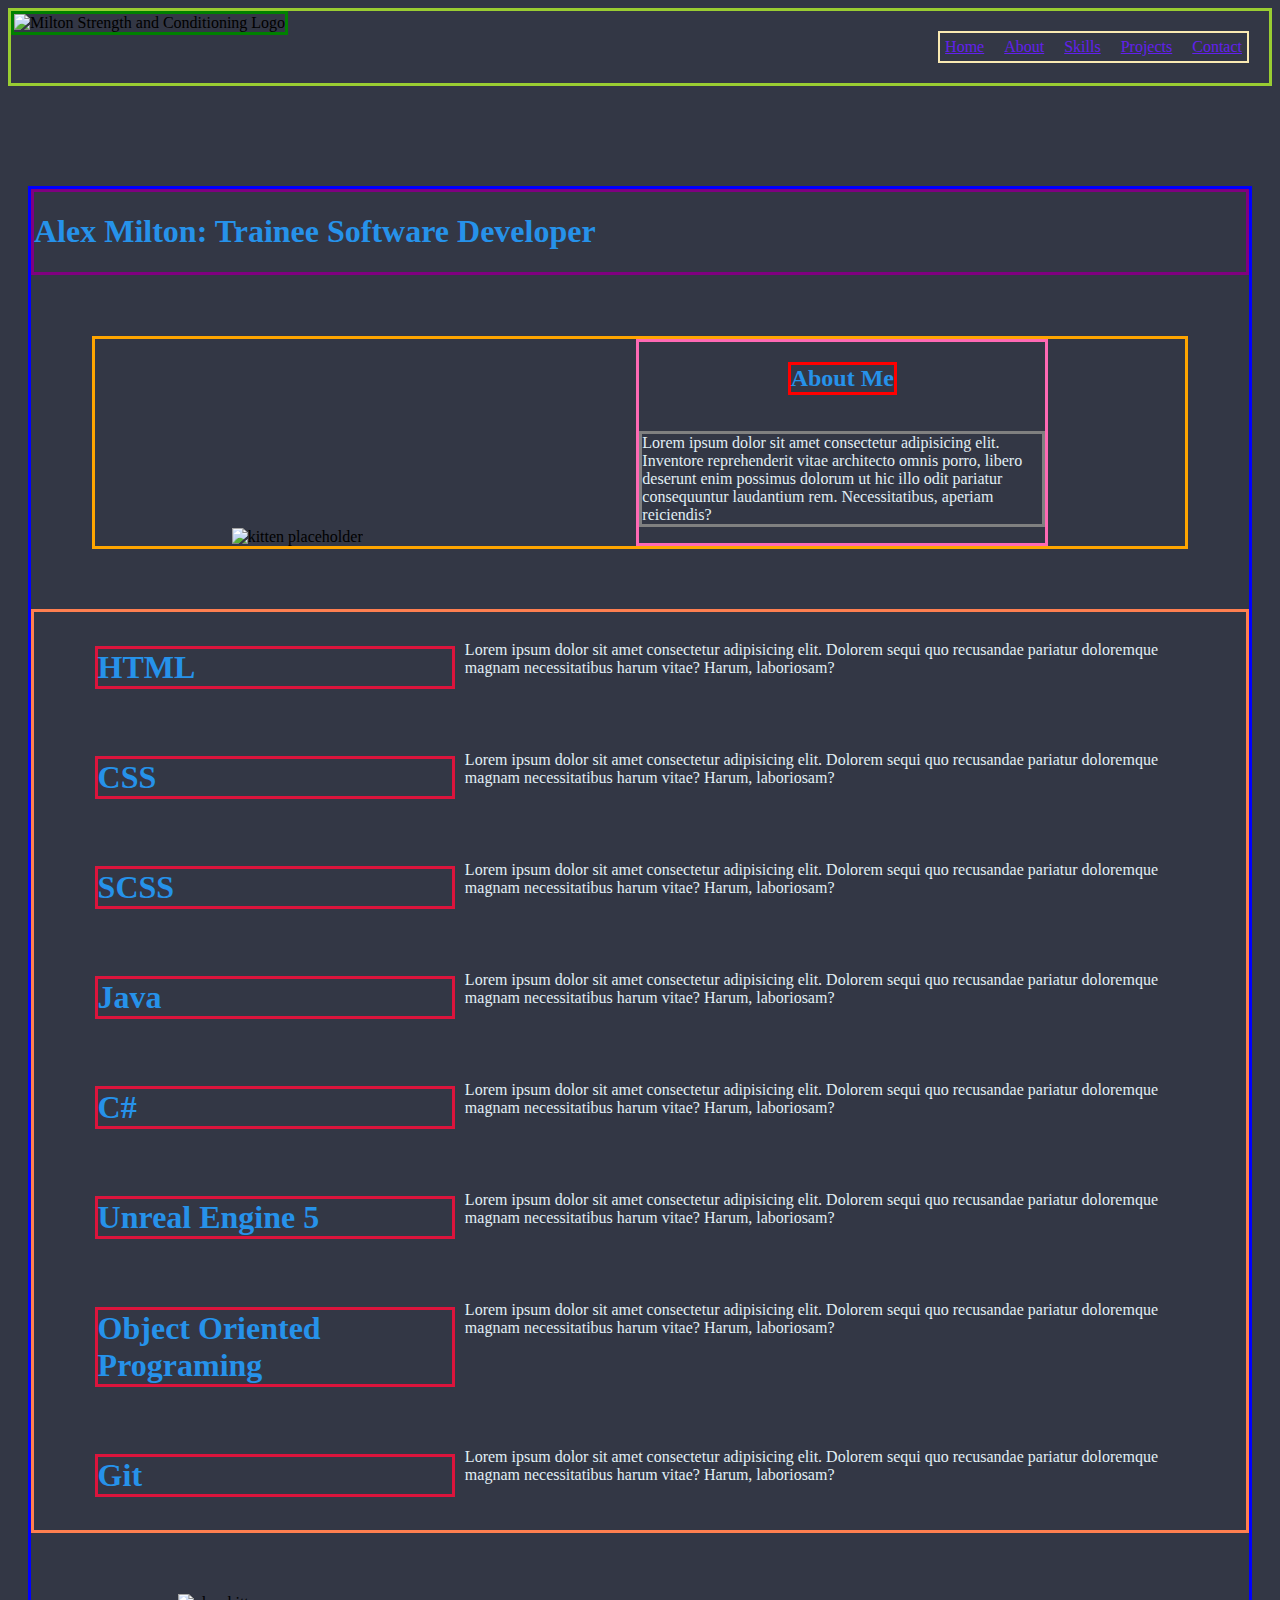
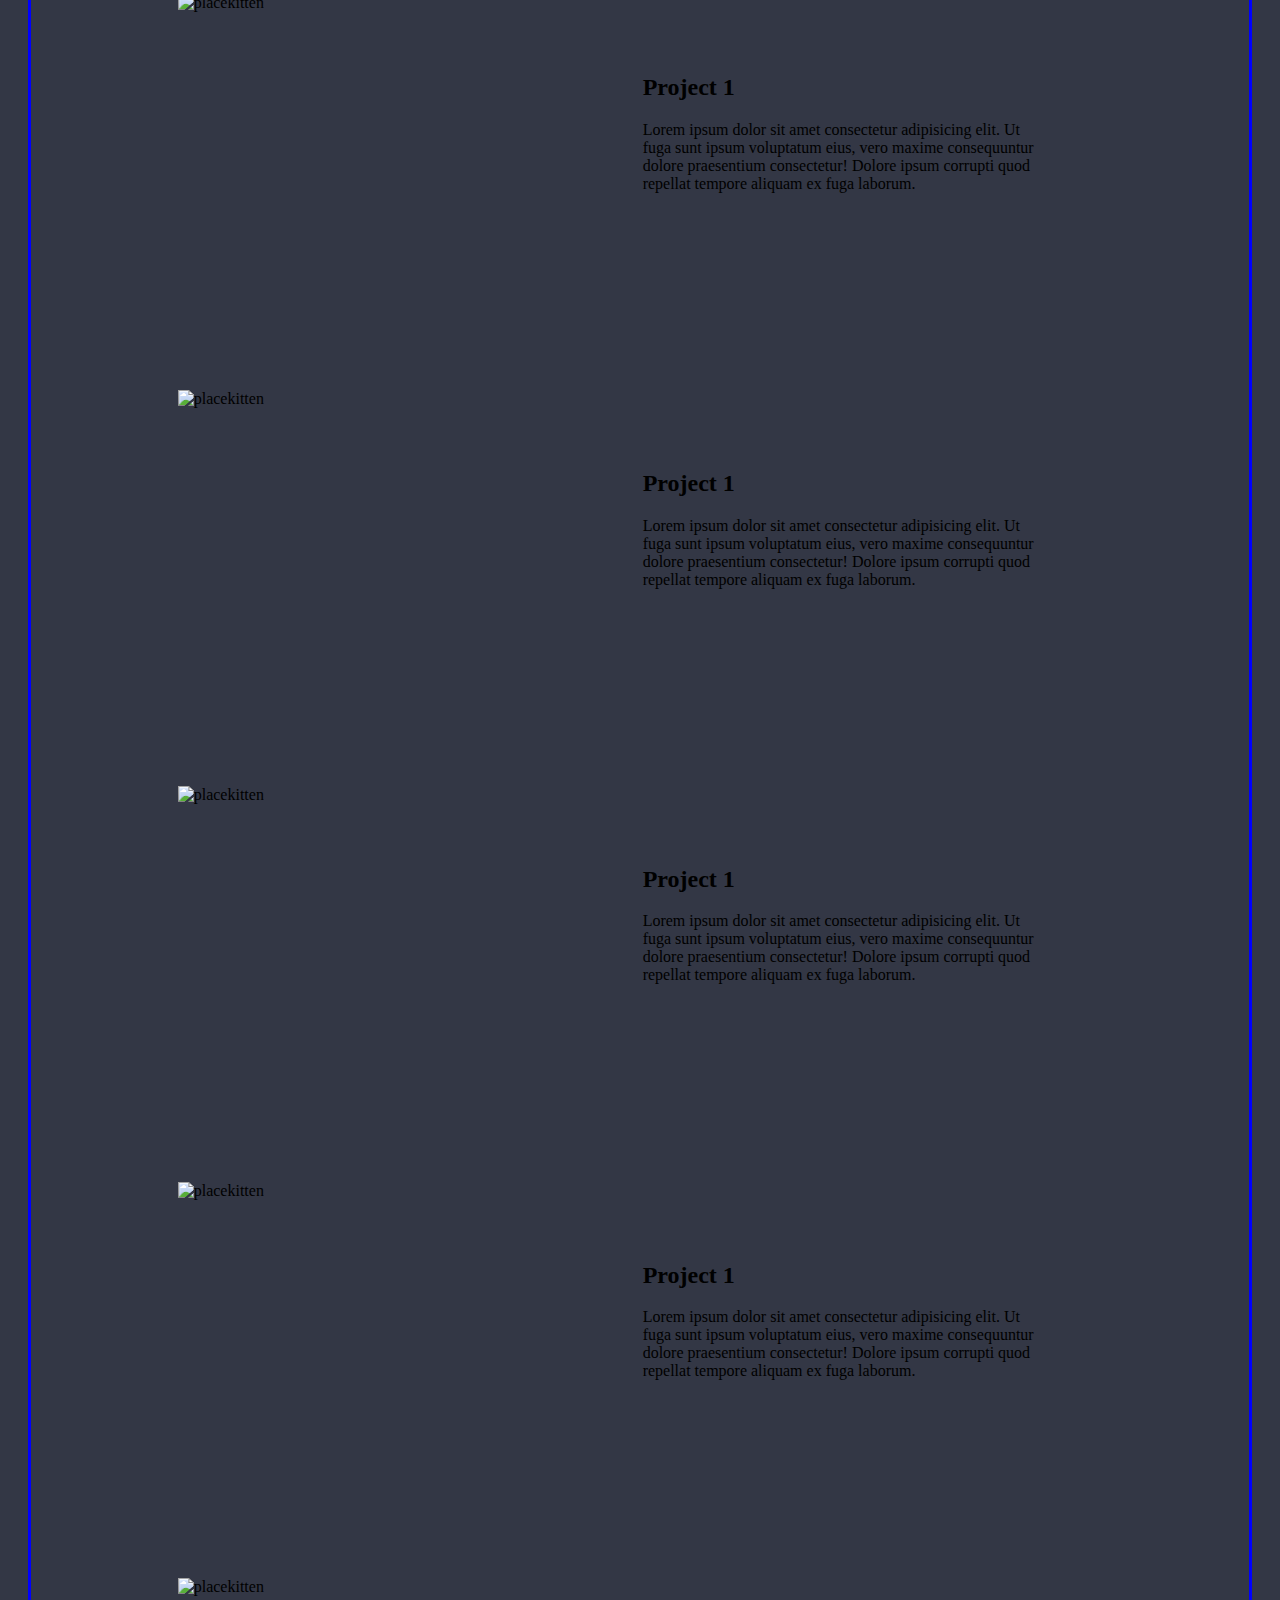
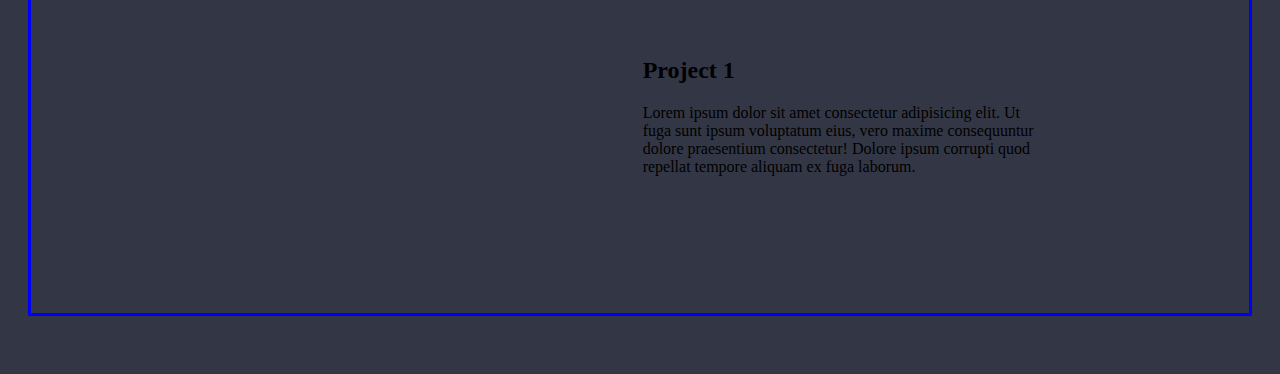
==== src/home.html @ 1355ce54 "added skills and project section" ====
<!DOCTYPE html>
<html lang="en">
    <head>
        <meta charset="UTF-8" />
        <meta http-equiv="X-UA-Compatible" content="IE=edge" />
        <meta name="viewport" content="width=device-width, initial-scale=1.0" />
        <link rel="stylesheet" href="./styles.css" />
        <title>Alex Milton</title>
    </head>
    <body>
        <header class="head-container">
            <div class="head-container__logo">
                <img
                    src="./images/LOGO2(TRANSPARANCY).png"
                    alt="Milton Strength and Conditioning Logo"
                />
            </div>
            <nav class="head-container__nav-bar">
                <a class="lnks" href="">Home</a>
                <a class="lnks" href="">About</a>
                <a class="lnks" href="">Skills</a>
                <a class="lnks" href="">Projects</a>
                <a class="lnks" href="">Contact</a>
            </nav>
        </header>

        <main>
            <section class="page-holder">
                <section class="home">
                    <h1>Alex Milton: Trainee Software Developer</h1>
                </section>

                <section class="about">
                    <img
                        class="about__img"
                        src="http://placekitten.com/200/300"
                        alt="kitten placeholder"
                    />
                    <div class="about__about-text about-text-container">
                        <h2 class="about-text-container__heading">About Me</h2>
                        <p class="about-text-container__para">
                            Lorem ipsum dolor sit amet consectetur adipisicing
                            elit. Inventore reprehenderit vitae architecto omnis
                            porro, libero deserunt enim possimus dolorum ut hic
                            illo odit pariatur consequuntur laudantium rem.
                            Necessitatibus, aperiam reiciendis?
                        </p>
                    </div>
                </section>

                <section class="skills">
                    <div class="skills__container">
                        <h1 class="container__logo">HTML</h1>
                        <p class="container__desc">
                            Lorem ipsum dolor sit amet consectetur adipisicing
                            elit. Dolorem sequi quo recusandae pariatur
                            doloremque magnam necessitatibus harum vitae? Harum,
                            laboriosam?
                        </p>
                    </div>

                    <div class="skills__container">
                        <h1 class="container__logo">CSS</h1>
                        <p class="container__desc">
                            Lorem ipsum dolor sit amet consectetur adipisicing
                            elit. Dolorem sequi quo recusandae pariatur
                            doloremque magnam necessitatibus harum vitae? Harum,
                            laboriosam?
                        </p>
                    </div>
                    <div class="skills__container">
                        <h1 class="container__logo">SCSS</h1>
                        <p class="container__desc">
                            Lorem ipsum dolor sit amet consectetur adipisicing
                            elit. Dolorem sequi quo recusandae pariatur
                            doloremque magnam necessitatibus harum vitae? Harum,
                            laboriosam?
                        </p>
                    </div>
                    <div class="skills__container">
                        <h1 class="container__logo">Java</h1>
                        <p class="container__desc">
                            Lorem ipsum dolor sit amet consectetur adipisicing
                            elit. Dolorem sequi quo recusandae pariatur
                            doloremque magnam necessitatibus harum vitae? Harum,
                            laboriosam?
                        </p>
                    </div>
                    <div class="skills__container">
                        <h1 class="container__logo">C#</h1>
                        <p class="container__desc">
                            Lorem ipsum dolor sit amet consectetur adipisicing
                            elit. Dolorem sequi quo recusandae pariatur
                            doloremque magnam necessitatibus harum vitae? Harum,
                            laboriosam?
                        </p>
                    </div>
                    <div class="skills__container">
                        <h1 class="container__logo">Unreal Engine 5</h1>
                        <p class="container__desc">
                            Lorem ipsum dolor sit amet consectetur adipisicing
                            elit. Dolorem sequi quo recusandae pariatur
                            doloremque magnam necessitatibus harum vitae? Harum,
                            laboriosam?
                        </p>
                    </div>
                    <div class="skills__container">
                        <h1 class="container__logo">
                            Object Oriented Programing
                        </h1>
                        <p class="container__desc">
                            Lorem ipsum dolor sit amet consectetur adipisicing
                            elit. Dolorem sequi quo recusandae pariatur
                            doloremque magnam necessitatibus harum vitae? Harum,
                            laboriosam?
                        </p>
                    </div>
                    <div class="skills__container">
                        <h1 class="container__logo">Git</h1>
                        <p class="container__desc">
                            Lorem ipsum dolor sit amet consectetur adipisicing
                            elit. Dolorem sequi quo recusandae pariatur
                            doloremque magnam necessitatibus harum vitae? Harum,
                            laboriosam?
                        </p>
                    </div>
                </section>

                <section class="projects">
                    <div class="projects__project-container">
                        <img
                            clas="project-container__img"
                            src="http://placekitten.com/200/300"
                            alt="placekitten"
                        />
                        <div class="project-container__text-container">
                            <h2>Project 1</h2>
                            <p>
                                Lorem ipsum dolor sit amet consectetur
                                adipisicing elit. Ut fuga sunt ipsum voluptatum
                                eius, vero maxime consequuntur dolore
                                praesentium consectetur! Dolore ipsum corrupti
                                quod repellat tempore aliquam ex fuga laborum.
                            </p>
                        </div>
                    </div>
                    <div class="projects__project-container">
                        <img
                            clas="project-container__img"
                            src="http://placekitten.com/200/300"
                            alt="placekitten"
                        />
                        <div class="project-container__text-container">
                            <h2>Project 1</h2>
                            <p>
                                Lorem ipsum dolor sit amet consectetur
                                adipisicing elit. Ut fuga sunt ipsum voluptatum
                                eius, vero maxime consequuntur dolore
                                praesentium consectetur! Dolore ipsum corrupti
                                quod repellat tempore aliquam ex fuga laborum.
                            </p>
                        </div>
                    </div>
                    <div class="projects__project-container">
                        <img
                            clas="project-container__img"
                            src="http://placekitten.com/200/300"
                            alt="placekitten"
                        />
                        <div class="project-container__text-container">
                            <h2>Project 1</h2>
                            <p>
                                Lorem ipsum dolor sit amet consectetur
                                adipisicing elit. Ut fuga sunt ipsum voluptatum
                                eius, vero maxime consequuntur dolore
                                praesentium consectetur! Dolore ipsum corrupti
                                quod repellat tempore aliquam ex fuga laborum.
                            </p>
                        </div>
                    </div>
                    <div class="projects__project-container">
                        <img
                            clas="project-container__img"
                            src="http://placekitten.com/200/300"
                            alt="placekitten"
                        />
                        <div class="project-container__text-container">
                            <h2>Project 1</h2>
                            <p>
                                Lorem ipsum dolor sit amet consectetur
                                adipisicing elit. Ut fuga sunt ipsum voluptatum
                                eius, vero maxime consequuntur dolore
                                praesentium consectetur! Dolore ipsum corrupti
                                quod repellat tempore aliquam ex fuga laborum.
                            </p>
                        </div>
                    </div>
                    <div class="projects__project-container">
                        <img
                            clas="project-container__img"
                            src="http://placekitten.com/200/300"
                            alt="placekitten"
                        />
                        <div class="project-container__text-container">
                            <h2>Project 1</h2>
                            <p>
                                Lorem ipsum dolor sit amet consectetur
                                adipisicing elit. Ut fuga sunt ipsum voluptatum
                                eius, vero maxime consequuntur dolore
                                praesentium consectetur! Dolore ipsum corrupti
                                quod repellat tempore aliquam ex fuga laborum.
                            </p>
                        </div>
                    </div>
                </section>
            </section>
        </main>
    </body>
</html>
---- src/styles.css ----
.head-container {
  border: 3px solid yellowgreen;
  display: flex;
  justify-content: space-between;
}
.head-container__nav-bar {
  border: 2px solid #faeab3;
  padding: 5px;
  display: flex;
  flex-wrap: wrap;
  align-items: center;
  gap: 20px;
  margin: 20px;
}
.head-container__logo > img {
  border: 3px solid green;
  width: 50px;
  height: 50px;
}

.lnks:link {
  color: #6320ee;
}

.lnks:visited {
  color: #6320ee;
}

.lnks:hover {
  color: #2692ea;
}

.about {
  display: flex;
  justify-content: space-around;
  align-items: flex-end;
  margin: 5%;
  border: 3px solid orange;
  flex-wrap: wrap;
}
.about__about-text {
  border: 3px solid hotpink;
  display: flex;
  flex-direction: column;
  align-items: center;
}

.about-text-container__heading {
  text-align: center;
  border: 3px solid red;
  color: #2692ea;
}
.about-text-container__para {
  border: 3px solid grey;
  max-height: 400px;
  max-width: 400px;
  color: #e1eff6;
}

.skills {
  border: 3px solid coral;
  display: flex;
  flex-direction: column;
}
.skills__container {
  display: grid;
  grid-auto-flow: row;
  grid-template-columns: 1fr 2fr;
  justify-content: space-between;
  flex-wrap: wrap;
  padding: 1% 5%;
  gap: 10px;
}

.container__logo {
  color: #2692ea;
  border: 3px solid crimson;
}
.container__desc {
  color: #e1eff6;
}

.projects {
  display: flex;
  flex-direction: column;
}
.projects__project-container {
  display: flex;
  flex-wrap: wrap;
  justify-content: space-around;
  padding: 5% 1%;
  gap: 50px;
}

.project-container__text-container {
  max-width: 400px;
  margin: 5%;
}

body {
  background-color: #333745;
}

main {
  display: flex;
  justify-content: space-around;
}

.page-holder {
  border: 3px solid blue;
  display: flex;
  flex-direction: column;
  margin: 100px 20px 50px 20px;
  max-width: 3000px;
}

.home {
  border: 3px solid purple;
  color: #2692ea;
}
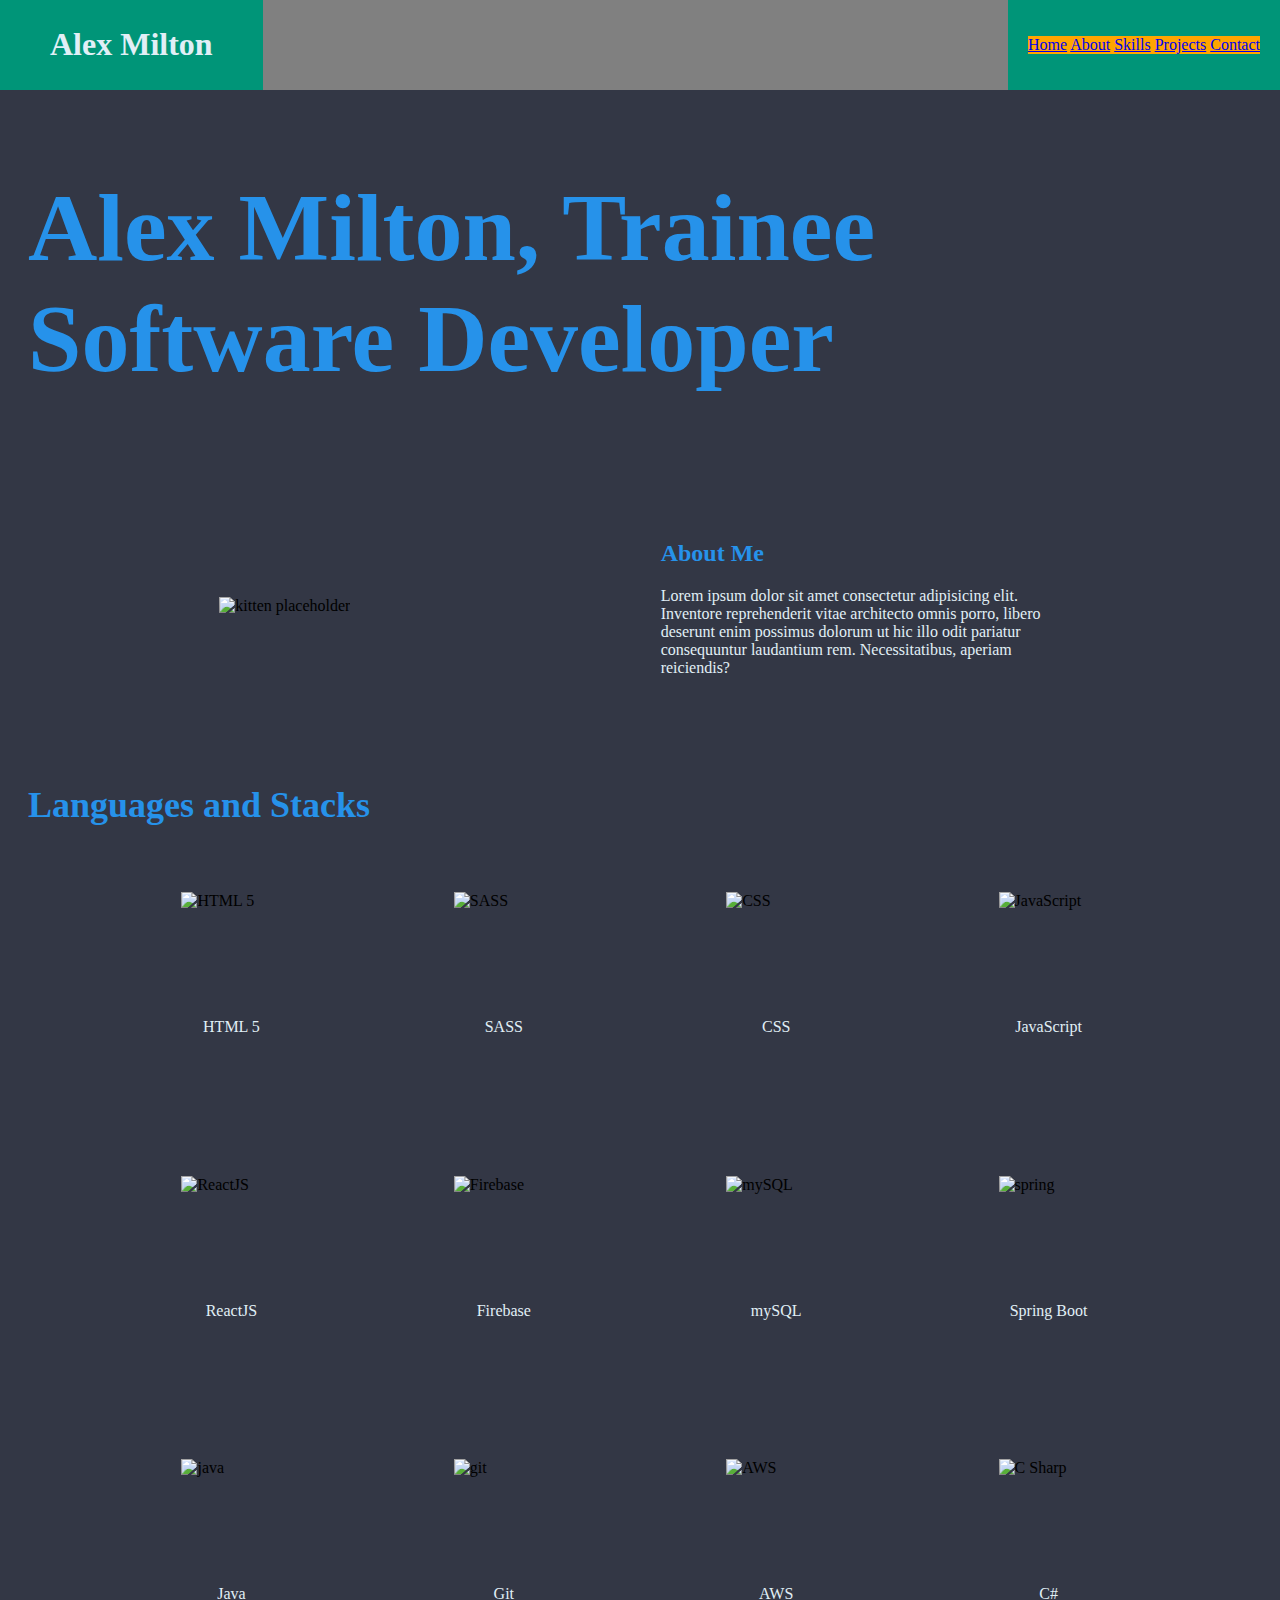
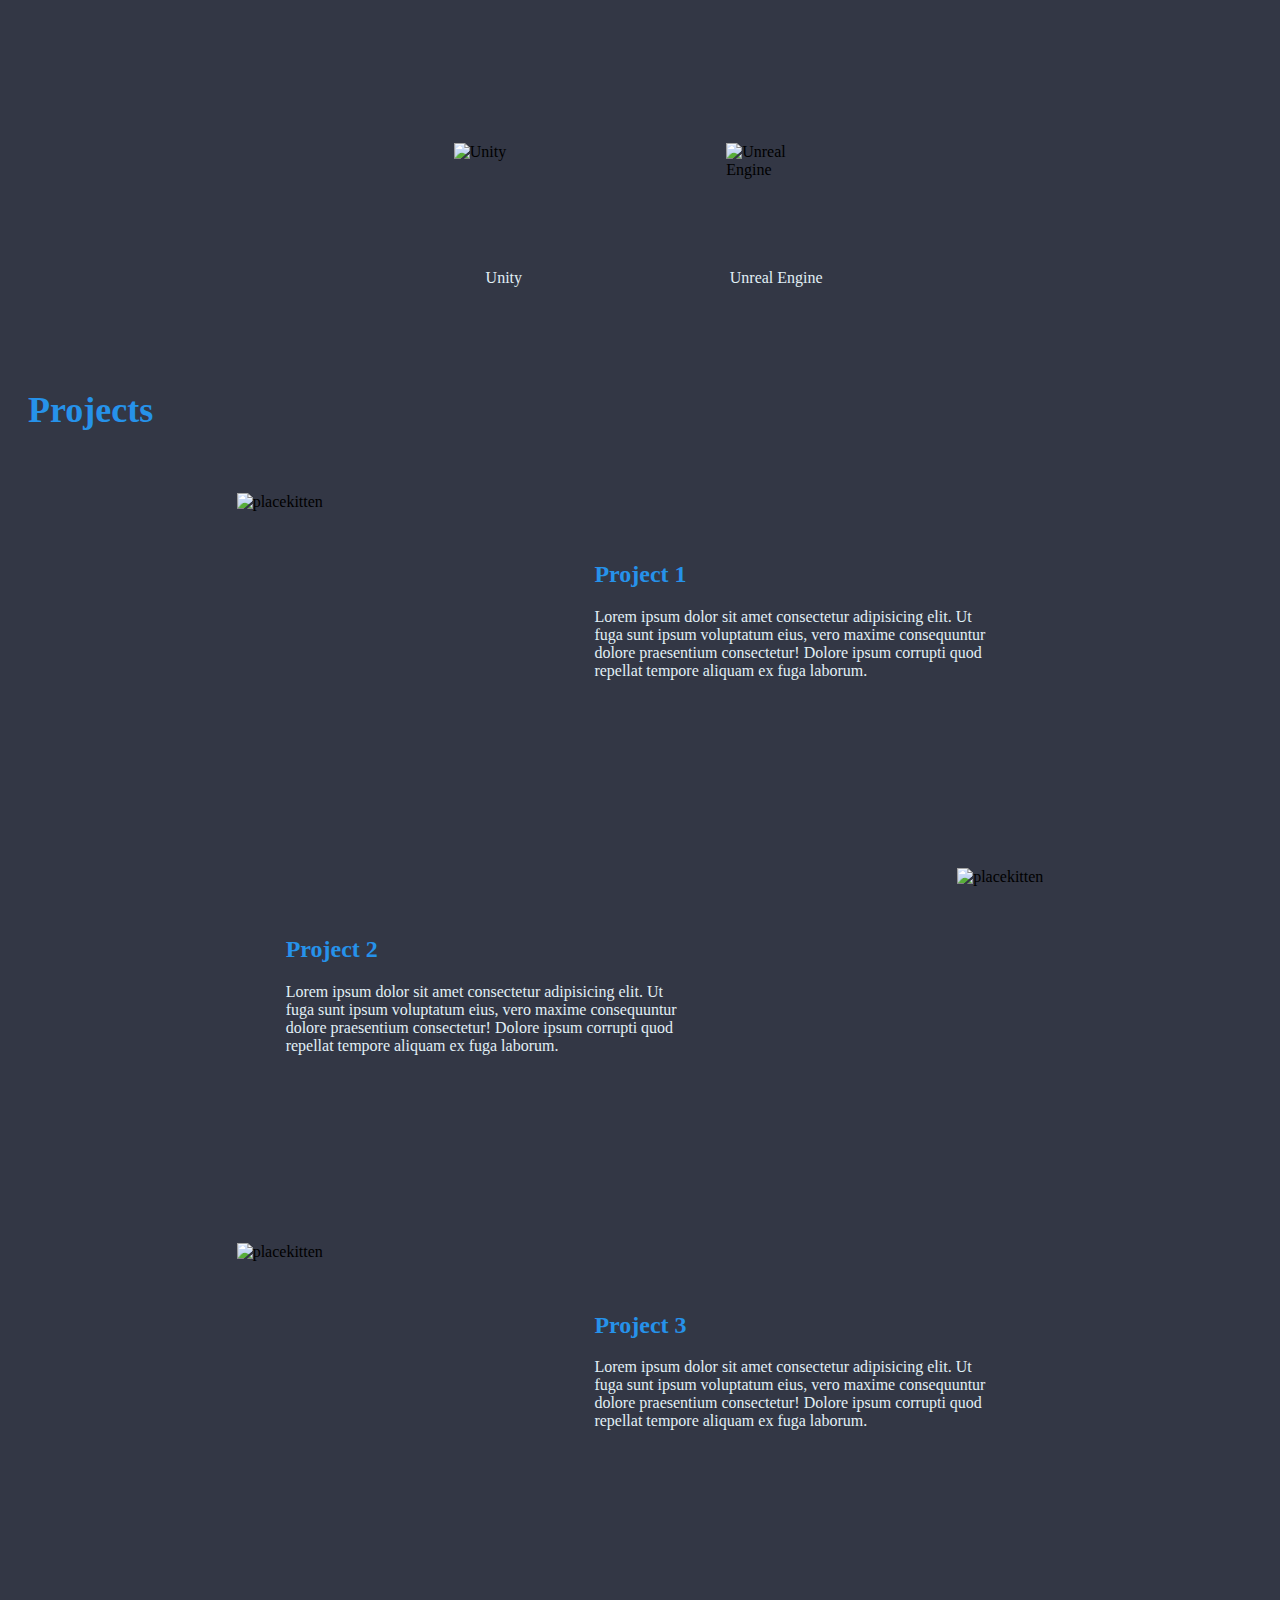
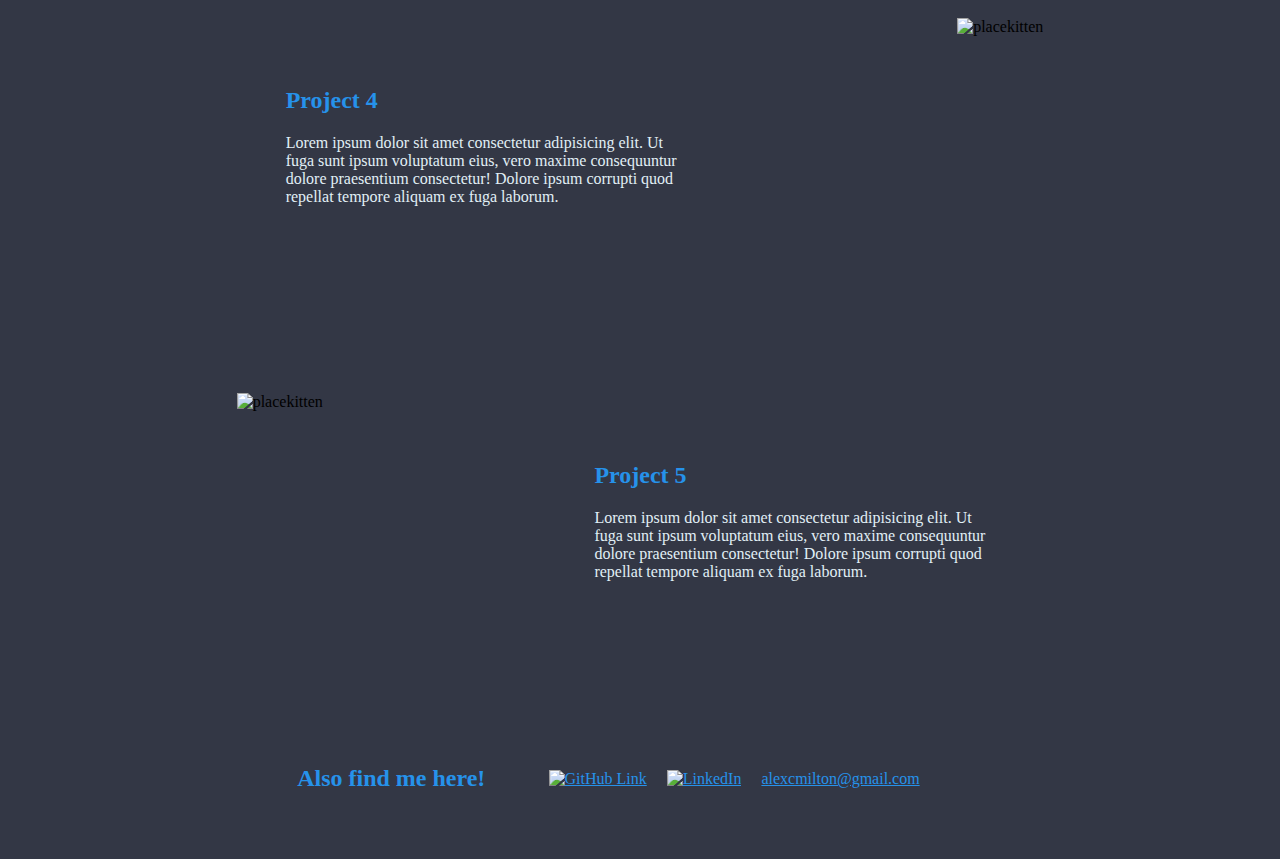
==== commit f03490b1: "added mixin to change nav bar style on bigger screens" ====
--- a/src/home.html
+++ b/src/home.html
@@ -5,40 +5,43 @@
         <meta http-equiv="X-UA-Compatible" content="IE=edge" />
         <meta name="viewport" content="width=device-width, initial-scale=1.0" />
         <link rel="stylesheet" href="./styles.css" />
+        <script src="https://kit.fontawesome.com/6c7029be62.js" crossorigin="anonymous"></script>
         <title>Alex Milton</title>
     </head>
     <body>
-        <header class="head-container">
-            <div class="head-container__logo">
-                <img
-                    src="./images/LOGO2(TRANSPARANCY).png"
-                    alt="Milton Strength and Conditioning Logo"
-                />
+        <header class="header-container">
+            <div class="header-container__logo">
+                <h1 class="header-container__logo--heading">Alex Milton</h1>
             </div>
-            <nav class="head-container__nav-bar">
-                <a class="lnks" href="">Home</a>
-                <a class="lnks" href="">About</a>
-                <a class="lnks" href="">Skills</a>
-                <a class="lnks" href="">Projects</a>
-                <a class="lnks" href="">Contact</a>
+            <nav class="header-container__nav-bar">
+                <!-- <a class="header-container__nave-bar--lnk" href="#"> -->
+                <div class="header-container__nav-bar--lnk  "><i class="fa-solid fa-list header-container__nav-bar--dropdown"></i>
+                    <div class="header-container__nav-bar--group">
+                        <a class="header-container__nav-bar--lnk" href="#homePage">Home</a>
+                        <a class="header-container__nav-bar--lnk" href="#aboutPage">About</a>
+                        <a class="header-container__nav-bar--lnk" href="#skillsPage">Skills</a>
+                        <a class="header-container__nav-bar--lnk" href="#projectPage">Projects</a>
+                        <a class="header-container__nav-bar--lnk" href="#contactPage">Contact</a>
+                    </div>
+                </div>
             </nav>
         </header>
 
         <main>
             <section class="page-holder">
-                <section class="home">
-                    <h1>Alex Milton: Trainee Software Developer</h1>
+                <section id="homePage" class="home">
+                    <h1 class="heading home__header">Alex Milton, Trainee Software Developer</h1>
                 </section>
 
-                <section class="about">
+                <section id="aboutPage" class="about">
                     <img
                         class="about__img"
                         src="http://placekitten.com/200/300"
                         alt="kitten placeholder"
                     />
-                    <div class="about__about-text about-text-container">
-                        <h2 class="about-text-container__heading">About Me</h2>
-                        <p class="about-text-container__para">
+                    <div class="about__text">
+                        <h2 class="heading about__text--heading">About Me</h2>
+                        <p class="para about__text--para">
                             Lorem ipsum dolor sit amet consectetur adipisicing
                             elit. Inventore reprehenderit vitae architecto omnis
                             porro, libero deserunt enim possimus dolorum ut hic
@@ -48,162 +51,226 @@
                     </div>
                 </section>
 
-                <section class="skills">
-                    <div class="skills__container">
-                        <h1 class="container__logo">HTML</h1>
+                <section id="skillsPage" class="skills">
+                    <h2 class="heading skills__header">Languages and Stacks</h2>
+
+                    <section class="logos">
+                    <div class="logos__container">
+                        <img
+                            class="container__logo"
+                            src="https://cdn.jsdelivr.net/gh/devicons/devicon/icons/html5/html5-original-wordmark.svg"
+                            alt="HTML 5"
+                        />
                         <p class="container__desc">
-                            Lorem ipsum dolor sit amet consectetur adipisicing
-                            elit. Dolorem sequi quo recusandae pariatur
-                            doloremque magnam necessitatibus harum vitae? Harum,
-                            laboriosam?
-                        </p>
-                    </div>
-
-                    <div class="skills__container">
-                        <h1 class="container__logo">CSS</h1>
-                        <p class="container__desc">
-                            Lorem ipsum dolor sit amet consectetur adipisicing
-                            elit. Dolorem sequi quo recusandae pariatur
-                            doloremque magnam necessitatibus harum vitae? Harum,
-                            laboriosam?
-                        </p>
-                    </div>
-                    <div class="skills__container">
-                        <h1 class="container__logo">SCSS</h1>
-                        <p class="container__desc">
-                            Lorem ipsum dolor sit amet consectetur adipisicing
-                            elit. Dolorem sequi quo recusandae pariatur
-                            doloremque magnam necessitatibus harum vitae? Harum,
-                            laboriosam?
-                        </p>
-                    </div>
-                    <div class="skills__container">
-                        <h1 class="container__logo">Java</h1>
-                        <p class="container__desc">
-                            Lorem ipsum dolor sit amet consectetur adipisicing
-                            elit. Dolorem sequi quo recusandae pariatur
-                            doloremque magnam necessitatibus harum vitae? Harum,
-                            laboriosam?
-                        </p>
-                    </div>
-                    <div class="skills__container">
-                        <h1 class="container__logo">C#</h1>
-                        <p class="container__desc">
-                            Lorem ipsum dolor sit amet consectetur adipisicing
-                            elit. Dolorem sequi quo recusandae pariatur
-                            doloremque magnam necessitatibus harum vitae? Harum,
-                            laboriosam?
-                        </p>
-                    </div>
-                    <div class="skills__container">
-                        <h1 class="container__logo">Unreal Engine 5</h1>
-                        <p class="container__desc">
-                            Lorem ipsum dolor sit amet consectetur adipisicing
-                            elit. Dolorem sequi quo recusandae pariatur
-                            doloremque magnam necessitatibus harum vitae? Harum,
-                            laboriosam?
-                        </p>
-                    </div>
-                    <div class="skills__container">
-                        <h1 class="container__logo">
-                            Object Oriented Programing
-                        </h1>
-                        <p class="container__desc">
-                            Lorem ipsum dolor sit amet consectetur adipisicing
-                            elit. Dolorem sequi quo recusandae pariatur
-                            doloremque magnam necessitatibus harum vitae? Harum,
-                            laboriosam?
-                        </p>
-                    </div>
-                    <div class="skills__container">
-                        <h1 class="container__logo">Git</h1>
-                        <p class="container__desc">
-                            Lorem ipsum dolor sit amet consectetur adipisicing
-                            elit. Dolorem sequi quo recusandae pariatur
-                            doloremque magnam necessitatibus harum vitae? Harum,
-                            laboriosam?
-                        </p>
-                    </div>
+                            HTML 5
+                    </div>
+
+                    <div class="logos__container">
+                            <img
+                                class="container__logo"
+                                src="https://cdn.jsdelivr.net/gh/devicons/devicon/icons/sass/sass-original.svg"
+                                alt="SASS"
+                            />
+                        <p class="container__desc">SASS</p>
+                    </div>
+
+                    <div class="logos__container">
+                            <img
+                                class="container__logo"
+                                src="https://cdn.jsdelivr.net/gh/devicons/devicon/icons/css3/css3-original-wordmark.svg"
+                                alt="CSS"
+                            />
+                        <p class="container__desc">CSS</p>
+                    </div>
+
+                    <div class="logos__container">
+                        <img
+                            class="container__logo"
+                            src="https://cdn.jsdelivr.net/gh/devicons/devicon/icons/javascript/javascript-original.svg"
+                            alt="JavaScript"
+                        />
+                        <p class="container__desc">JavaScript</p>
+                    </div>
+
+                    <div class="logos__container">
+                        <img
+                            class="container__logo"
+                            src="https://cdn.jsdelivr.net/gh/devicons/devicon/icons/react/react-original-wordmark.svg"
+                            alt="ReactJS"
+                        />
+                        <p class="container__desc">ReactJS</p>
+                    </div>
+
+                    <div class="logos__container">
+                        <img
+                            class="container__logo"
+                            src="https://cdn.jsdelivr.net/gh/devicons/devicon/icons/firebase/firebase-plain-wordmark.svg"
+                            alt="Firebase"
+                        />
+                        <p class="container__desc">Firebase</p>
+                    </div>
+
+                    <div class="logos__container">
+                        <img
+                            class="container__logo"
+                            src="https://cdn.jsdelivr.net/gh/devicons/devicon/icons/mysql/mysql-original-wordmark.svg"
+                            alt="mySQL"
+                        />
+                        <p class="container__desc">mySQL</p>
+                    </div>
+
+                    <div class="logos__container">
+                        <img
+                            class="container__logo"
+                            src="https://cdn.jsdelivr.net/gh/devicons/devicon/icons/spring/spring-original-wordmark.svg"
+                            alt="spring"
+                        />
+                        <p class="container__desc">Spring Boot</p>
+                    </div>
+
+                    <div class="logos__container">
+                        <img
+                            class="container__logo"
+                            src="https://cdn.jsdelivr.net/gh/devicons/devicon/icons/java/java-original-wordmark.svg"
+                            alt="java"
+                        />
+                        <p class="container__desc">Java</p>
+                    </div>
+
+                    <div class="logos__container">
+                        <img
+                            class="container__logo"
+                            src="https://cdn.jsdelivr.net/gh/devicons/devicon/icons/git/git-original-wordmark.svg"
+                            alt="git"
+                        />
+                        <p class="container__desc">Git</p>
+                    </div>
+
+                    <div class="logos__container">
+                        <img
+                            class="container__logo"
+                            src="https://cdn.jsdelivr.net/gh/devicons/devicon/icons/amazonwebservices/amazonwebservices-original-wordmark.svg"
+                            alt="AWS"
+                        />
+                        <p class="container__desc">AWS</p>
+                    </div>
+
+                    <div class="logos__container">
+                        <img
+                            class="container__logo"
+                            src="https://cdn.jsdelivr.net/gh/devicons/devicon/icons/csharp/csharp-original.svg"
+                            alt="C Sharp"
+                        />
+                        <p class="container__desc">C#</p>
+                    </div>
+
+                    <div class="logos__container">
+                        <img
+                            class="container__logo"
+                            src="https://cdn.jsdelivr.net/gh/devicons/devicon/icons/unity/unity-original-wordmark.svg"
+                            alt="Unity"
+                        />
+                        <p class="container__desc">Unity</p>
+                    </div>
+
+                    <div class="logos__container">
+                        <img
+                            class="container__logo"
+                            src="https://cdn.jsdelivr.net/gh/devicons/devicon/icons/unrealengine/unrealengine-original-wordmark.svg"
+                            alt="Unreal Engine"
+                        />
+                        <p class="container__desc">Unreal Engine</p>
+                    </div>
+                    </section>
                 </section>
 
-                <section class="projects">
+                <section id="projectPage" class="projects">
+                    <h2 class="heading projects__header">Projects</h1>
                     <div class="projects__project-container">
                         <img
                             clas="project-container__img"
-                            src="http://placekitten.com/200/300"
-                            alt="placekitten"
-                        />
-                        <div class="project-container__text-container">
-                            <h2>Project 1</h2>
-                            <p>
-                                Lorem ipsum dolor sit amet consectetur
-                                adipisicing elit. Ut fuga sunt ipsum voluptatum
-                                eius, vero maxime consequuntur dolore
-                                praesentium consectetur! Dolore ipsum corrupti
-                                quod repellat tempore aliquam ex fuga laborum.
-                            </p>
-                        </div>
-                    </div>
+                            src="http://placekitten.com/300/300"
+                            alt="placekitten"
+                        />
+                        <div class="project-container__text-container">
+                            <h2 class="heading">Project 1</h2>
+                            <p class="para">
+                                Lorem ipsum dolor sit amet consectetur
+                                adipisicing elit. Ut fuga sunt ipsum voluptatum
+                                eius, vero maxime consequuntur dolore
+                                praesentium consectetur! Dolore ipsum corrupti
+                                quod repellat tempore aliquam ex fuga laborum.
+                            </p>
+                        </div>
+                    </div>
+
+                    <div
+                        class="projects__project-container projects__project-container--reversed"
+                    >
+                        <div class="project-container__text-container">
+                            <h2 class="heading">Project 2</h2>
+                            <p class="para">
+                                Lorem ipsum dolor sit amet consectetur
+                                adipisicing elit. Ut fuga sunt ipsum voluptatum
+                                eius, vero maxime consequuntur dolore
+                                praesentium consectetur! Dolore ipsum corrupti
+                                quod repellat tempore aliquam ex fuga laborum.
+                            </p>
+                        </div>
+                        <img
+                            clas="project-container__img"
+                            src="http://placekitten.com/300/300"
+                            alt="placekitten"
+                        />
+                    </div>
+
                     <div class="projects__project-container">
                         <img
                             clas="project-container__img"
-                            src="http://placekitten.com/200/300"
-                            alt="placekitten"
-                        />
-                        <div class="project-container__text-container">
-                            <h2>Project 1</h2>
-                            <p>
-                                Lorem ipsum dolor sit amet consectetur
-                                adipisicing elit. Ut fuga sunt ipsum voluptatum
-                                eius, vero maxime consequuntur dolore
-                                praesentium consectetur! Dolore ipsum corrupti
-                                quod repellat tempore aliquam ex fuga laborum.
-                            </p>
-                        </div>
-                    </div>
+                            src="http://placekitten.com/300/300"
+                            alt="placekitten"
+                        />
+                        <div class="project-container__text-container">
+                            <h2 class="heading">Project 3</h2>
+                            <p class="para">
+                                Lorem ipsum dolor sit amet consectetur
+                                adipisicing elit. Ut fuga sunt ipsum voluptatum
+                                eius, vero maxime consequuntur dolore
+                                praesentium consectetur! Dolore ipsum corrupti
+                                quod repellat tempore aliquam ex fuga laborum.
+                            </p>
+                        </div>
+                    </div>
+
+                    <div
+                        class="projects__project-container projects__project-container--reversed"
+                    >
+                        <div class="project-container__text-container">
+                            <h2 class="heading">Project 4</h2>
+                            <p class="para">
+                                Lorem ipsum dolor sit amet consectetur
+                                adipisicing elit. Ut fuga sunt ipsum voluptatum
+                                eius, vero maxime consequuntur dolore
+                                praesentium consectetur! Dolore ipsum corrupti
+                                quod repellat tempore aliquam ex fuga laborum.
+                            </p>
+                        </div>
+                        <img
+                            clas="project-container__img"
+                            src="http://placekitten.com/300/300"
+                            alt="placekitten"
+                        />
+                    </div>
+
                     <div class="projects__project-container">
                         <img
                             clas="project-container__img"
-                            src="http://placekitten.com/200/300"
-                            alt="placekitten"
-                        />
-                        <div class="project-container__text-container">
-                            <h2>Project 1</h2>
-                            <p>
-                                Lorem ipsum dolor sit amet consectetur
-                                adipisicing elit. Ut fuga sunt ipsum voluptatum
-                                eius, vero maxime consequuntur dolore
-                                praesentium consectetur! Dolore ipsum corrupti
-                                quod repellat tempore aliquam ex fuga laborum.
-                            </p>
-                        </div>
-                    </div>
-                    <div class="projects__project-container">
-                        <img
-                            clas="project-container__img"
-                            src="http://placekitten.com/200/300"
-                            alt="placekitten"
-                        />
-                        <div class="project-container__text-container">
-                            <h2>Project 1</h2>
-                            <p>
-                                Lorem ipsum dolor sit amet consectetur
-                                adipisicing elit. Ut fuga sunt ipsum voluptatum
-                                eius, vero maxime consequuntur dolore
-                                praesentium consectetur! Dolore ipsum corrupti
-                                quod repellat tempore aliquam ex fuga laborum.
-                            </p>
-                        </div>
-                    </div>
-                    <div class="projects__project-container">
-                        <img
-                            clas="project-container__img"
-                            src="http://placekitten.com/200/300"
-                            alt="placekitten"
-                        />
-                        <div class="project-container__text-container">
-                            <h2>Project 1</h2>
-                            <p>
+                            src="http://placekitten.com/300/300"
+                            alt="placekitten"
+                        />
+                        <div class="project-container__text-container">
+                            <h2 class="heading">Project 5</h2>
+                            <p class="para">
                                 Lorem ipsum dolor sit amet consectetur
                                 adipisicing elit. Ut fuga sunt ipsum voluptatum
                                 eius, vero maxime consequuntur dolore
@@ -215,5 +282,25 @@
                 </section>
             </section>
         </main>
+
+        <footer id="contactPage" class="contact">
+            <h2 class="heading contact__heading">Also find me here!</h2>
+            <div class="contact__bar">
+                <a href="https://github.com/XelaRonnoc">
+                    <img
+                        src="https://cdn.jsdelivr.net/gh/devicons/devicon/icons/github/github-original.svg"
+                        alt="GitHub Link"
+                    />
+                </a>
+                <a href="https://www.linkedin.com/in/alex-milton-2b72981a7">                    
+                    <img
+                        src="https://cdn.jsdelivr.net/gh/devicons/devicon/icons/linkedin/linkedin-plain.svg" 
+                        alt="LinkedIn"
+                    /></a>
+
+                </a>
+                <a href="mailto:alexcmilton@gmail.com">alexcmilton@gmail.com </a>
+            </div>
+        </footer>
     </body>
 </html>
--- a/src/styles.css
+++ b/src/styles.css
@@ -1,80 +1,136 @@
-.head-container {
-  border: 3px solid yellowgreen;
+header {
+  background-color: grey;
+  position: fixed;
+  top: 0;
+  left: 0;
+  z-index: 999;
+  width: 100%;
+}
+
+.header-container {
   display: flex;
   justify-content: space-between;
 }
-.head-container__nav-bar {
-  border: 2px solid #faeab3;
-  padding: 5px;
-  display: flex;
-  flex-wrap: wrap;
+.header-container__nav-bar {
+  display: flex;
+  flex-wrap: wrap;
+  justify-content: center;
   align-items: center;
   gap: 20px;
-  margin: 20px;
-}
-.head-container__logo > img {
-  border: 3px solid green;
-  width: 50px;
-  height: 50px;
-}
-
-.lnks:link {
-  color: #6320ee;
-}
-
-.lnks:visited {
-  color: #6320ee;
-}
-
-.lnks:hover {
-  color: #2692ea;
+  padding: 0px 20px;
+  background-color: #009578;
+}
+@media only screen and (max-width: 992px) {
+  .header-container__nav-bar--lnk {
+    position: relative;
+    display: block;
+    padding: 10px 15px;
+    text-decoration: none;
+    cursor: pointer;
+    white-space: nowrap;
+    background-color: #009578;
+    user-select: none;
+    -webkit-tap-highlight-color: transparent;
+    transition: background-color 0.2s;
+  }
+  .header-container__nav-bar--lnk:link {
+    color: #2692ea;
+  }
+  .header-container__nav-bar--lnk:visited {
+    color: #2692ea;
+  }
+  .header-container__nav-bar--lnk:hover {
+    color: #6320ee;
+    background-color: #007f66;
+  }
+  .header-container__nav-bar--lnk:hover .header-container__nav-bar--group {
+    opacity: 1;
+    visibility: visible;
+    transform: translateY(0px);
+    transition: opacity 0.2s visibility 0.2s transform 0.2s;
+  }
+  .header-container__nav-bar--group {
+    position: absolute;
+    top: 100%;
+    right: 1%;
+    min-width: 100%;
+    box-shadow: 0 0 5px rgba 0, 0, 0, 0.2;
+    opacity: 0;
+    visibility: hidden;
+    transform: translateY(-10px);
+  }
+}
+@media only screen and (min-width: 993px) {
+  .header-container__nav-bar--dropdown {
+    visibility: hidden;
+    opacity: 0;
+  }
+  .header-container__nav-bar--group {
+    background-color: orange;
+  }
+  .header-container__nav-bar--lnk:hover {
+    color: #6320ee;
+    background-color: #007f66;
+  }
+}
+.header-container__logo {
+  background-color: #009578;
+}
+.header-container__logo--heading {
+  color: #e1eff6;
+  padding: 5px 50px;
+}
+
+.icon {
+  color: #2692ea;
+}
+
+.home {
+  color: #2692ea;
+  font-size: 48px;
 }
 
 .about {
   display: flex;
-  justify-content: space-around;
-  align-items: flex-end;
-  margin: 5%;
-  border: 3px solid orange;
-  flex-wrap: wrap;
-}
-.about__about-text {
-  border: 3px solid hotpink;
-  display: flex;
-  flex-direction: column;
-  align-items: center;
-}
-
-.about-text-container__heading {
-  text-align: center;
-  border: 3px solid red;
-  color: #2692ea;
-}
-.about-text-container__para {
-  border: 3px solid grey;
+  align-items: center;
+  justify-content: space-around;
+  padding: 3%;
+  margin: 2%;
+  flex-wrap: wrap;
+  gap: 50px;
+}
+.about__text--heading {
+  font-size: 24px;
+  color: #2692ea;
+}
+.about__text--para {
   max-height: 400px;
   max-width: 400px;
   color: #e1eff6;
 }
 
-.skills {
-  border: 3px solid coral;
+.skills__header {
+  color: #2692ea;
+  font-size: 36px;
+}
+
+.logos {
+  display: flex;
+  flex-wrap: wrap;
+  gap: 50px;
+  justify-content: center;
+}
+.logos__container {
   display: flex;
   flex-direction: column;
-}
-.skills__container {
-  display: grid;
-  grid-auto-flow: row;
-  grid-template-columns: 1fr 2fr;
-  justify-content: space-between;
-  flex-wrap: wrap;
-  padding: 1% 5%;
+  padding: 3% 5%;
   gap: 10px;
+  align-items: center;
 }
 
 .container__logo {
-  color: #2692ea;
-  border: 3px solid crimson;
+  width: 100px;
+  height: 100px;
 }
 .container__desc {
   color: #e1eff6;
@@ -84,18 +140,66 @@
   display: flex;
   flex-direction: column;
 }
+.projects__header {
+  margin: 50px 0px 0px 0px;
+  color: #2692ea;
+  font-size: 36px;
+}
 .projects__project-container {
   display: flex;
   flex-wrap: wrap;
   justify-content: space-around;
-  padding: 5% 1%;
+  padding: 5% 10%;
   gap: 50px;
+}
+.projects__project-container--reversed {
+  flex-wrap: wrap-reverse;
 }
 
 .project-container__text-container {
   max-width: 400px;
   margin: 5%;
 }
+.project-container__text-container > h2 {
+  color: #2692ea;
+}
+.project-container__text-container > p {
+  color: #e1eff6;
+}
+
+.contact {
+  display: flex;
+  justify-content: center;
+}
+@media only screen and (max-width: 580px) {
+  .contact {
+    flex-direction: column;
+  }
+}
+.contact__heading {
+  color: #2692ea;
+  align-self: center;
+}
+.contact__bar {
+  display: flex;
+  justify-content: space-around;
+  align-items: center;
+  margin: 5%;
+  gap: 20px;
+}
+.contact__bar img {
+  width: 25px;
+  height: 25px;
+}
+.contact__bar > a:link {
+  color: #2692ea;
+}
+.contact__bar > a:visited {
+  color: #2692ea;
+}
+.contact__bar > a:hover {
+  color: #6320ee;
+}
 
 body {
   background-color: #333745;
@@ -107,14 +211,20 @@
 }
 
 .page-holder {
-  border: 3px solid blue;
   display: flex;
   flex-direction: column;
-  margin: 100px 20px 50px 20px;
-  max-width: 3000px;
-}
-
-.home {
-  border: 3px solid purple;
-  color: #2692ea;
-}
+  margin: 100px 20px 0px 20px;
+  max-width: 1500px;
+}
+
+@media only screen and (max-width: 992px) {
+  .heading {
+    text-align: center;
+  }
+}
+
+@media only screen and (max-width: 992px) {
+  .para {
+    text-align: center;
+  }
+}
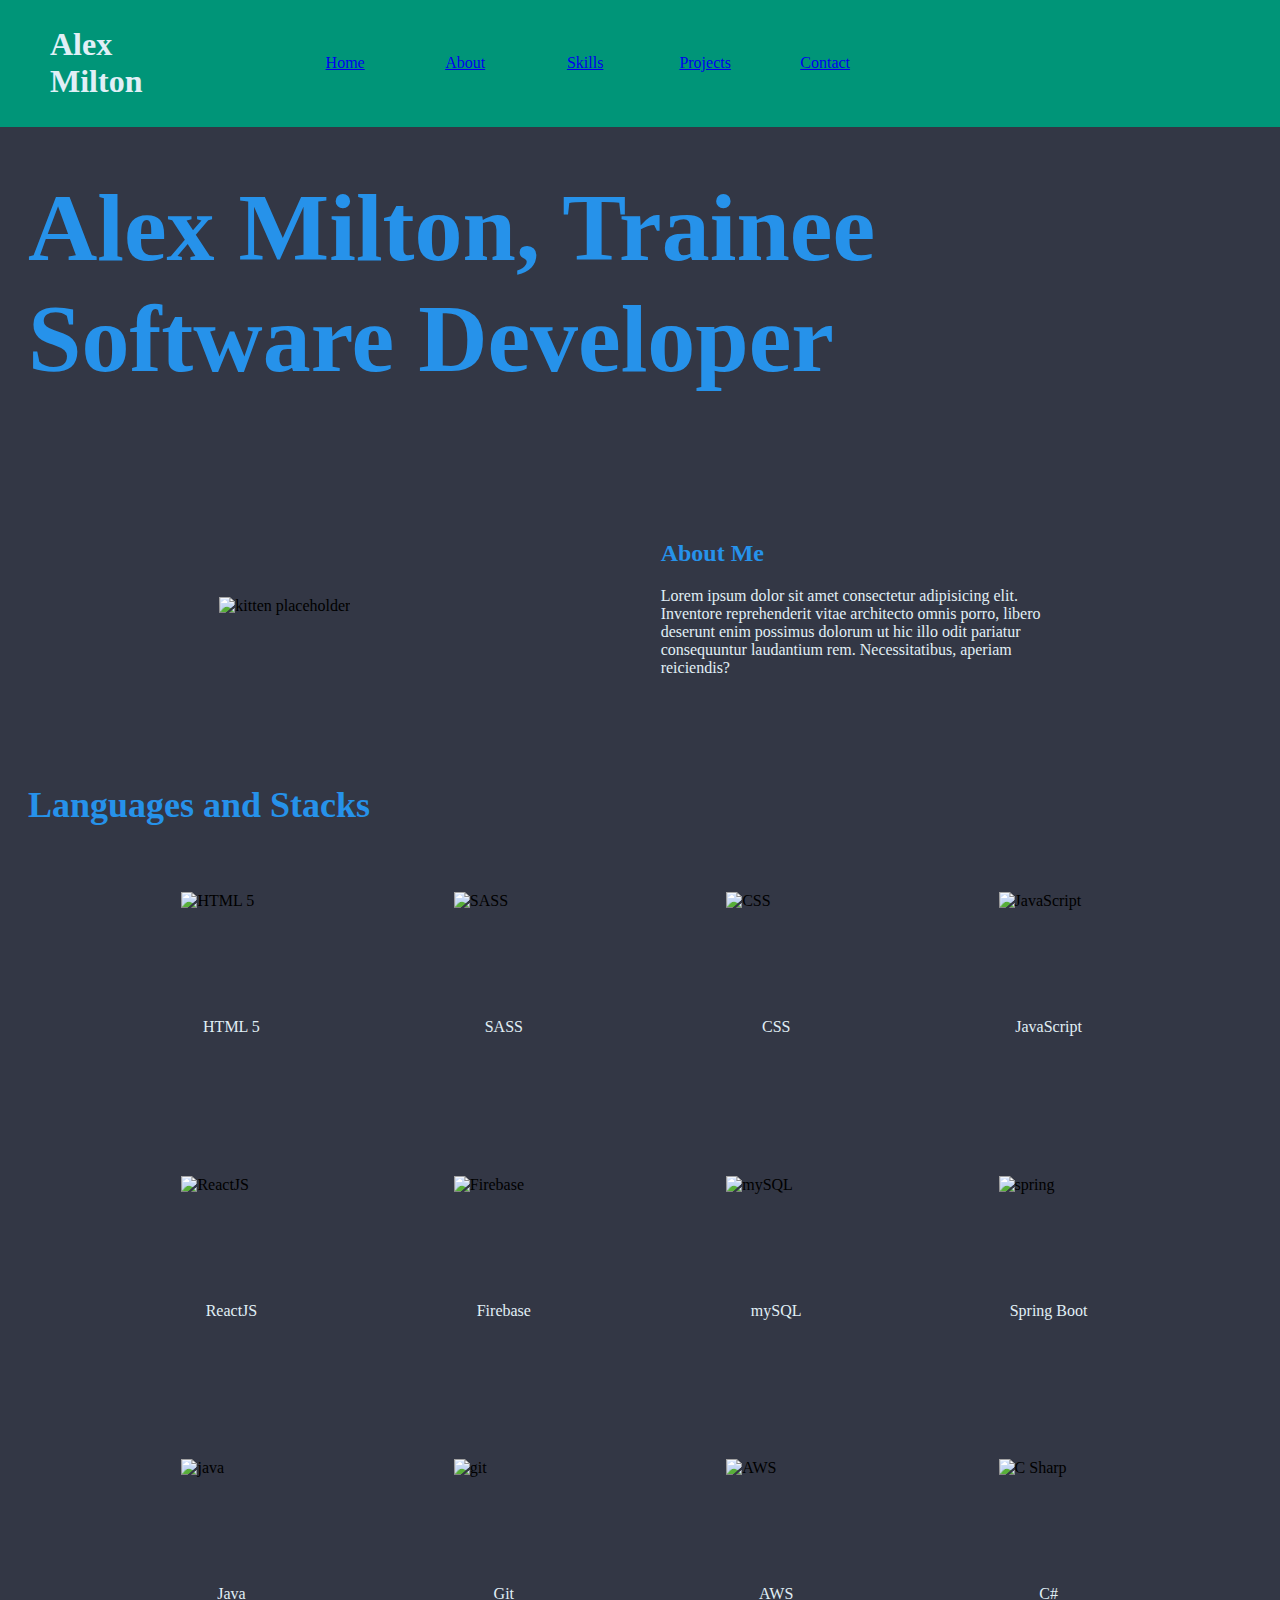
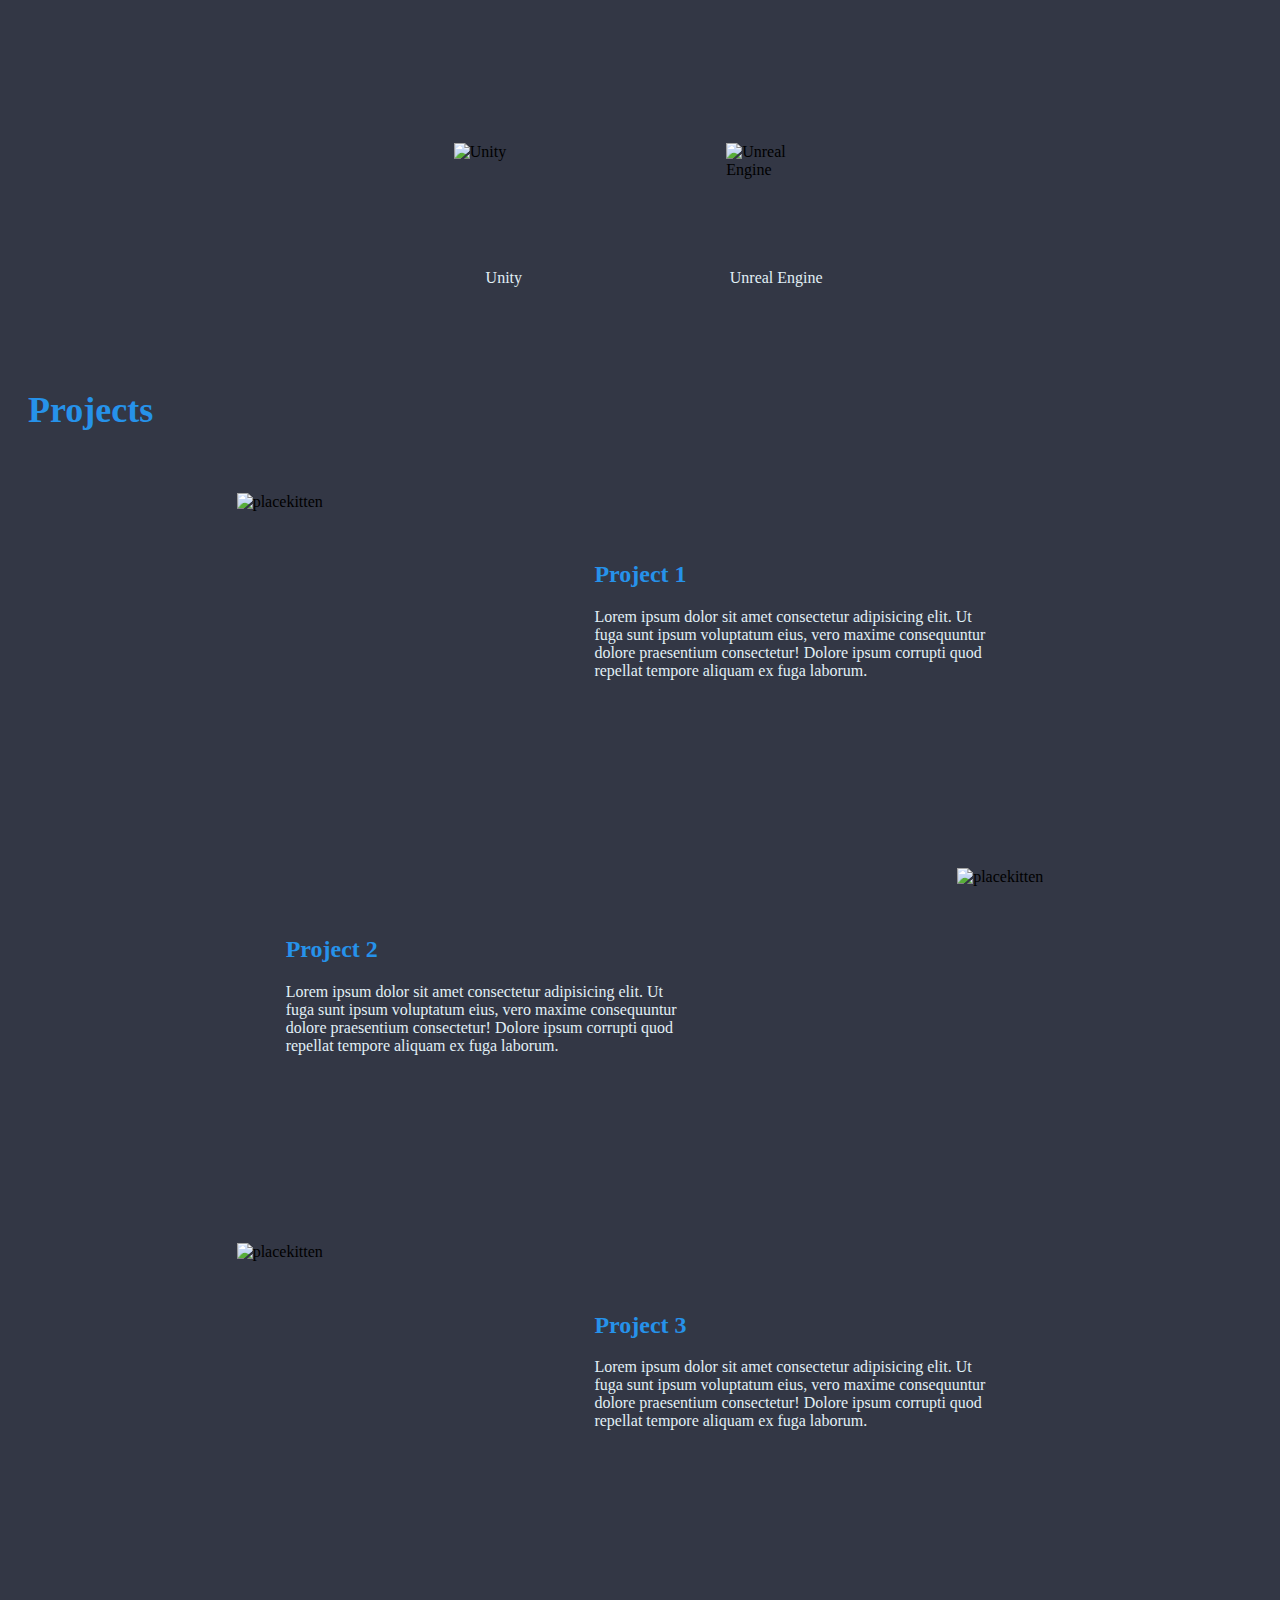
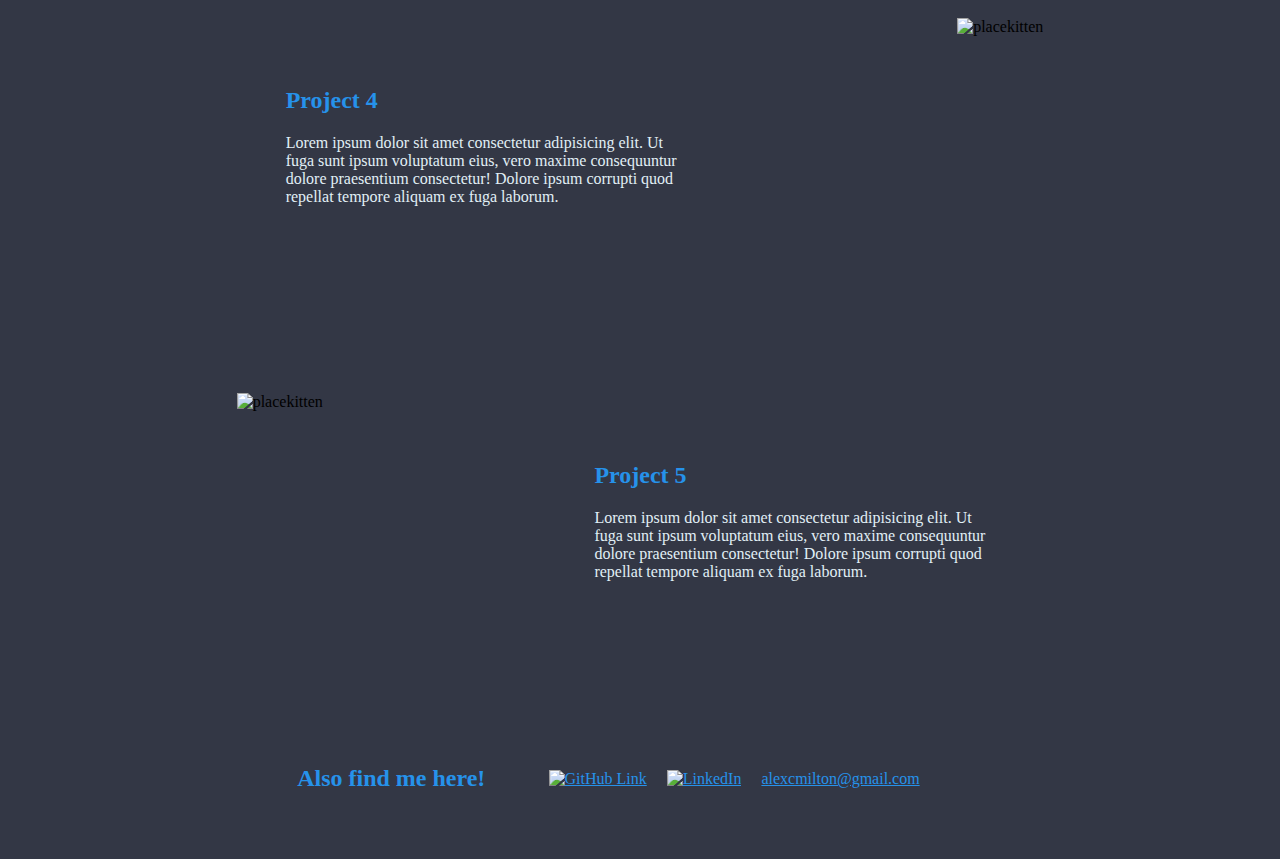
==== commit a7a7d787: "fixed monitor display for nav bar" ====
--- a/src/home.html
+++ b/src/home.html
@@ -15,13 +15,13 @@
             </div>
             <nav class="header-container__nav-bar">
                 <!-- <a class="header-container__nave-bar--lnk" href="#"> -->
-                <div class="header-container__nav-bar--lnk  "><i class="fa-solid fa-list header-container__nav-bar--dropdown"></i>
+                <div class="header-container__nav-bar--lnk header-container__nav-bar--outer-lnk  "><i class="fa-solid fa-list header-container__nav-bar--icon"></i>
                     <div class="header-container__nav-bar--group">
-                        <a class="header-container__nav-bar--lnk" href="#homePage">Home</a>
-                        <a class="header-container__nav-bar--lnk" href="#aboutPage">About</a>
-                        <a class="header-container__nav-bar--lnk" href="#skillsPage">Skills</a>
-                        <a class="header-container__nav-bar--lnk" href="#projectPage">Projects</a>
-                        <a class="header-container__nav-bar--lnk" href="#contactPage">Contact</a>
+                        <a class="header-container__nav-bar--lnk header-container__nav-bar--inner-lnk" href="#homePage"><p>Home</p></a>
+                        <a class="header-container__nav-bar--lnk header-container__nav-bar--inner-lnk" href="#aboutPage"><p>About</p></a>
+                        <a class="header-container__nav-bar--lnk header-container__nav-bar--inner-lnk" href="#skillsPage"><p>Skills</p></a>
+                        <a class="header-container__nav-bar--lnk header-container__nav-bar--inner-lnk" href="#projectPage"><p>Projects</p></a>
+                        <a class="header-container__nav-bar--lnk header-container__nav-bar--inner-lnk" href="#contactPage"><p>Contact</p></a>
                     </div>
                 </div>
             </nav>
--- a/src/styles.css
+++ b/src/styles.css
@@ -1,5 +1,5 @@
 header {
-  background-color: grey;
+  background-color: #009578;
   position: fixed;
   top: 0;
   left: 0;
@@ -9,15 +9,18 @@
 
 .header-container {
   display: flex;
-  justify-content: space-between;
+  gap: 30px;
+}
+@media only screen and (max-width: 992px) {
+  .header-container {
+    justify-content: space-between;
+  }
 }
 .header-container__nav-bar {
   display: flex;
-  flex-wrap: wrap;
   justify-content: center;
   align-items: center;
   gap: 20px;
-  padding: 0px 20px;
   background-color: #009578;
 }
 @media only screen and (max-width: 992px) {
@@ -61,19 +64,42 @@
   }
 }
 @media only screen and (min-width: 993px) {
-  .header-container__nav-bar--dropdown {
-    visibility: hidden;
-    opacity: 0;
+  .header-container__nav-bar {
+    width: 80%;
+  }
+  .header-container__nav-bar--outer-lnk {
+    height: 100%;
+    width: 100%;
+    align-items: center;
+    justify-content: center;
+  }
+  .header-container__nav-bar--icon {
+    display: none;
   }
   .header-container__nav-bar--group {
-    background-color: orange;
-  }
-  .header-container__nav-bar--lnk:hover {
+    display: flex;
+    justify-content: left;
+    height: 100%;
+    align-items: center;
+    background-color: #009578;
+  }
+  .header-container__nav-bar--inner-lnk {
+    padding: 10px;
+    max-height: 50%;
+    width: 100px;
+    text-align: center;
+  }
+  .header-container__nav-bar--inner-lnk > p {
+    margin: 0px;
+    align-self: center;
+  }
+  .header-container__nav-bar--inner-lnk:hover {
     color: #6320ee;
     background-color: #007f66;
   }
 }
 .header-container__logo {
+  grid-column: 1/2;
   background-color: #009578;
 }
 .header-container__logo--heading {
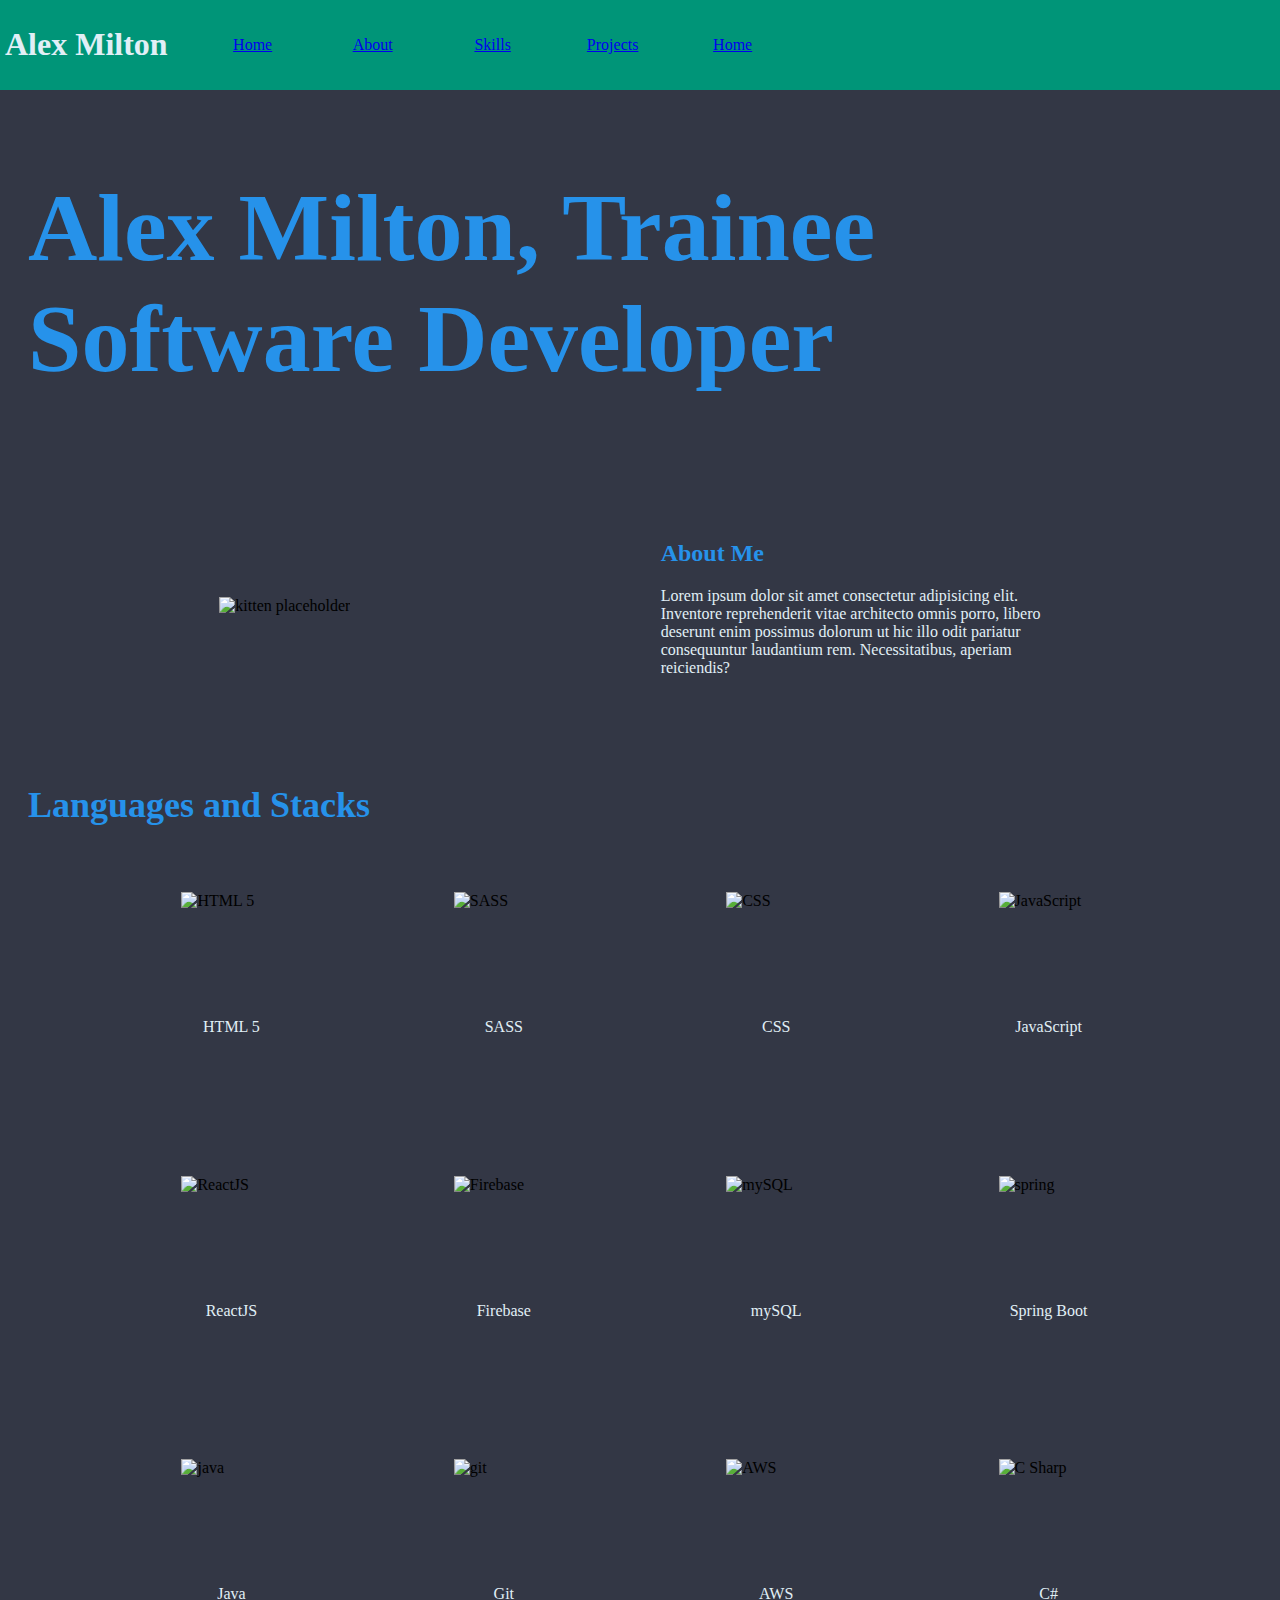
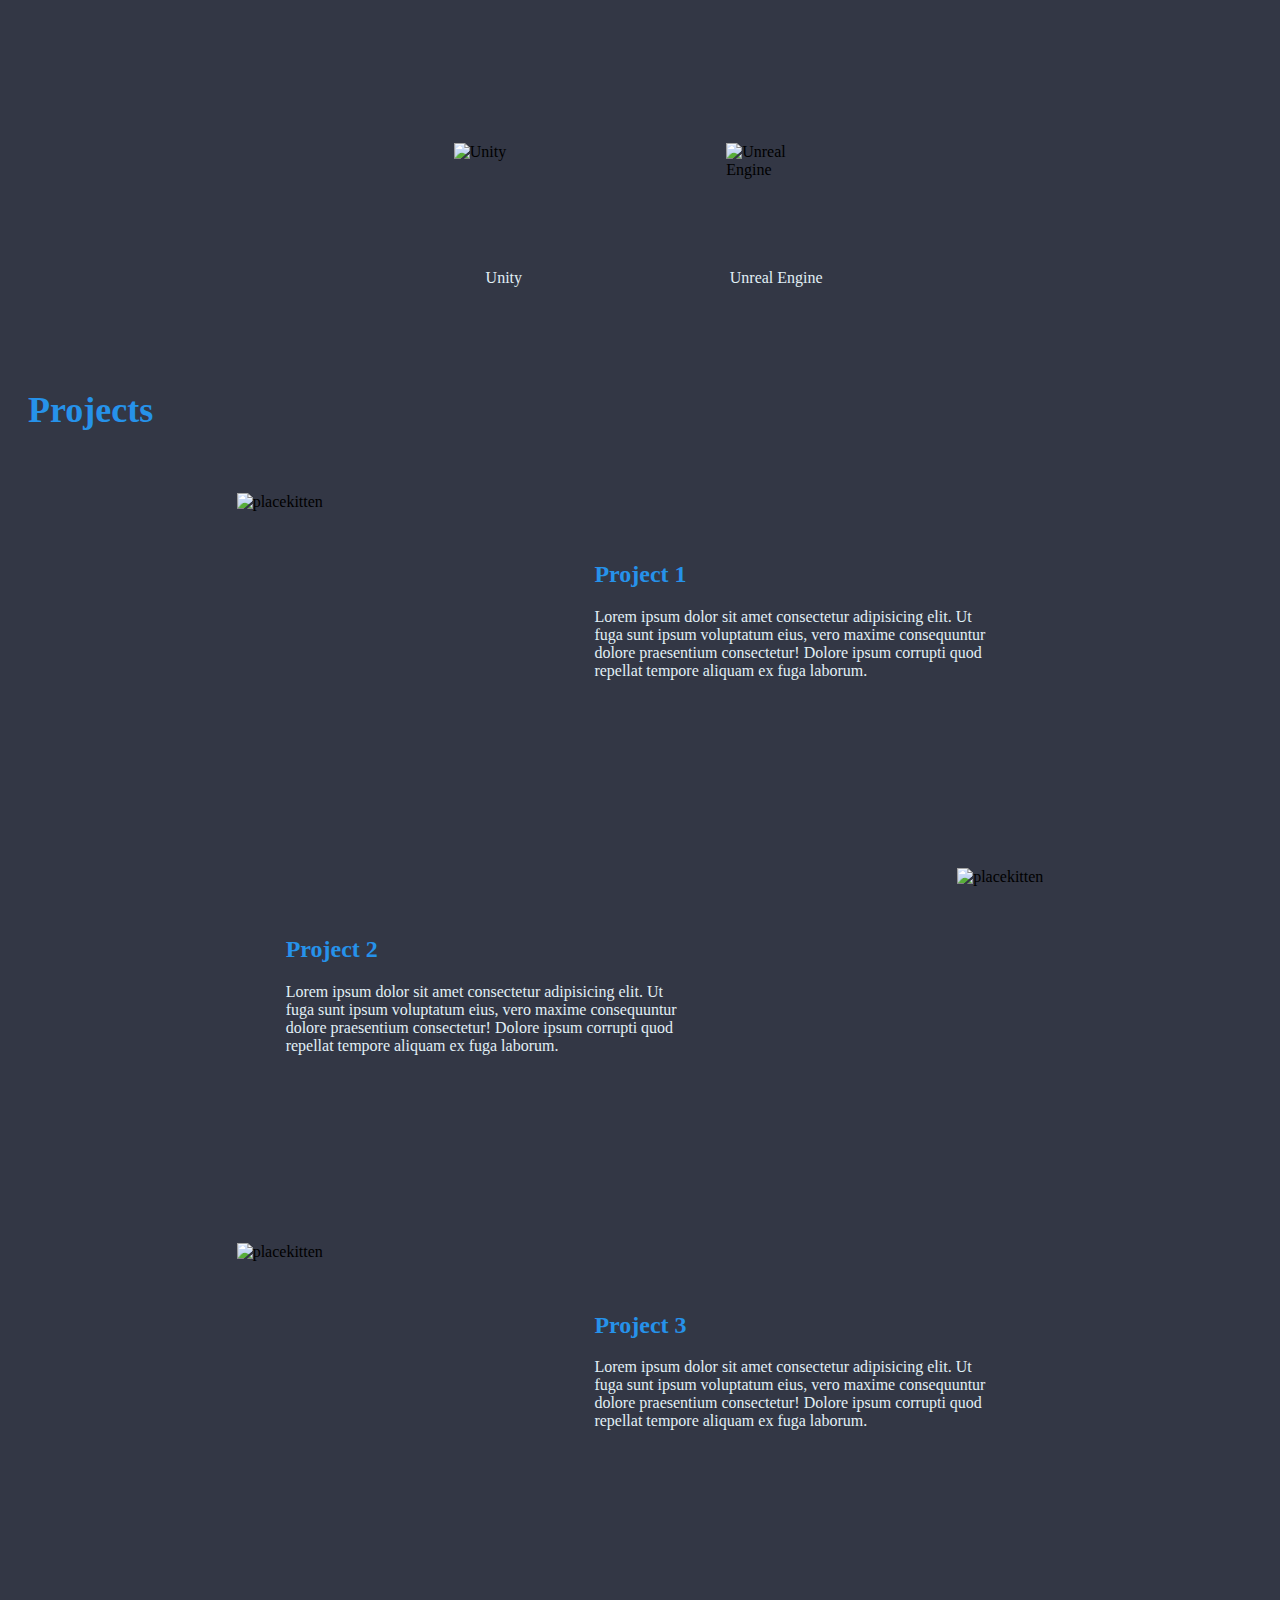
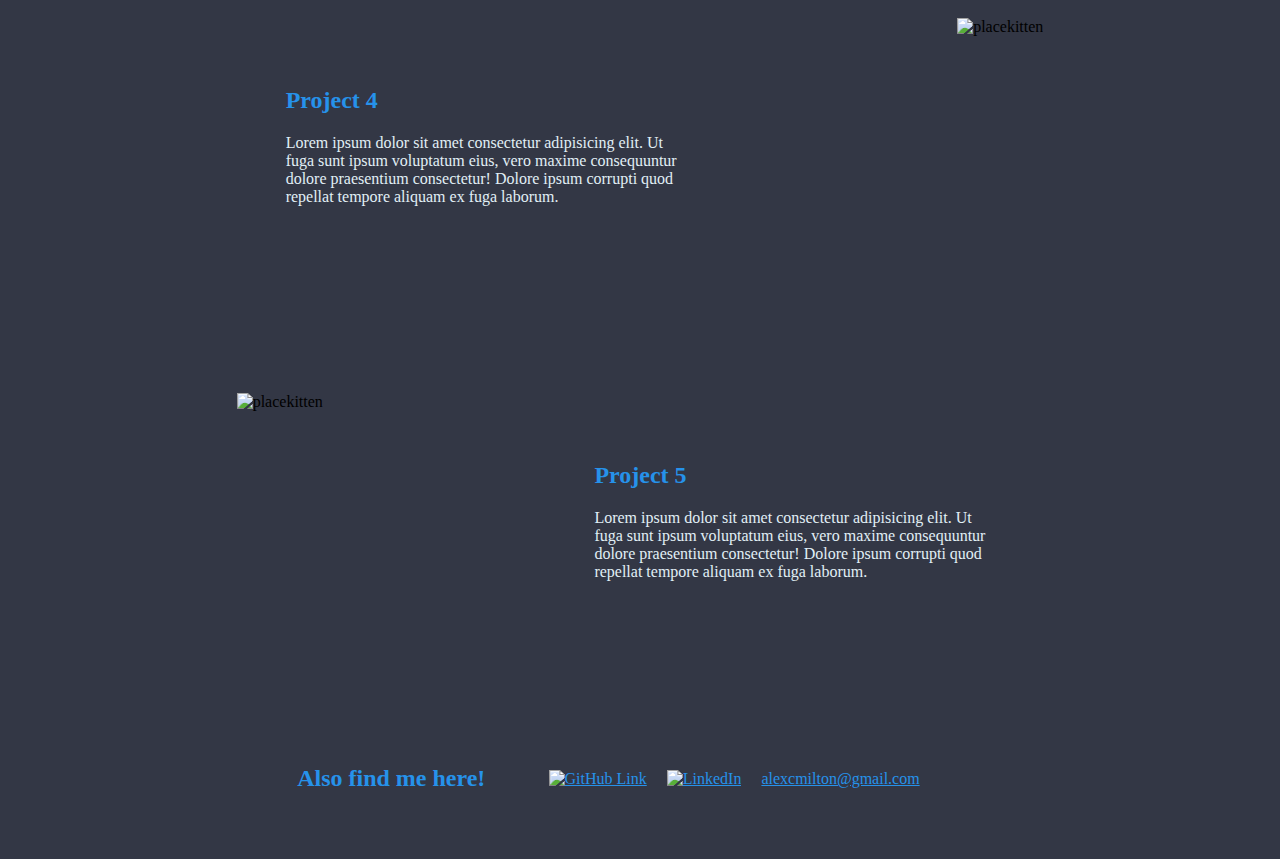
==== commit 2adf475d: "further improvements to header bar reducing headerbar thickness" ====
--- a/src/home.html
+++ b/src/home.html
@@ -21,7 +21,7 @@
                         <a class="header-container__nav-bar--lnk header-container__nav-bar--inner-lnk" href="#aboutPage"><p>About</p></a>
                         <a class="header-container__nav-bar--lnk header-container__nav-bar--inner-lnk" href="#skillsPage"><p>Skills</p></a>
                         <a class="header-container__nav-bar--lnk header-container__nav-bar--inner-lnk" href="#projectPage"><p>Projects</p></a>
-                        <a class="header-container__nav-bar--lnk header-container__nav-bar--inner-lnk" href="#contactPage"><p>Contact</p></a>
+                        <a class="header-container__nav-bar--lnk header-container__nav-bar--inner-lnk" href="#contactPage"><p>Home</p></a>
                     </div>
                 </div>
             </nav>
--- a/src/styles.css
+++ b/src/styles.css
@@ -9,7 +9,7 @@
 
 .header-container {
   display: flex;
-  gap: 30px;
+  gap: 20px;
 }
 @media only screen and (max-width: 992px) {
   .header-container {
@@ -104,7 +104,7 @@
 }
 .header-container__logo--heading {
   color: #e1eff6;
-  padding: 5px 50px;
+  padding: 5px;
 }
 
 .icon {
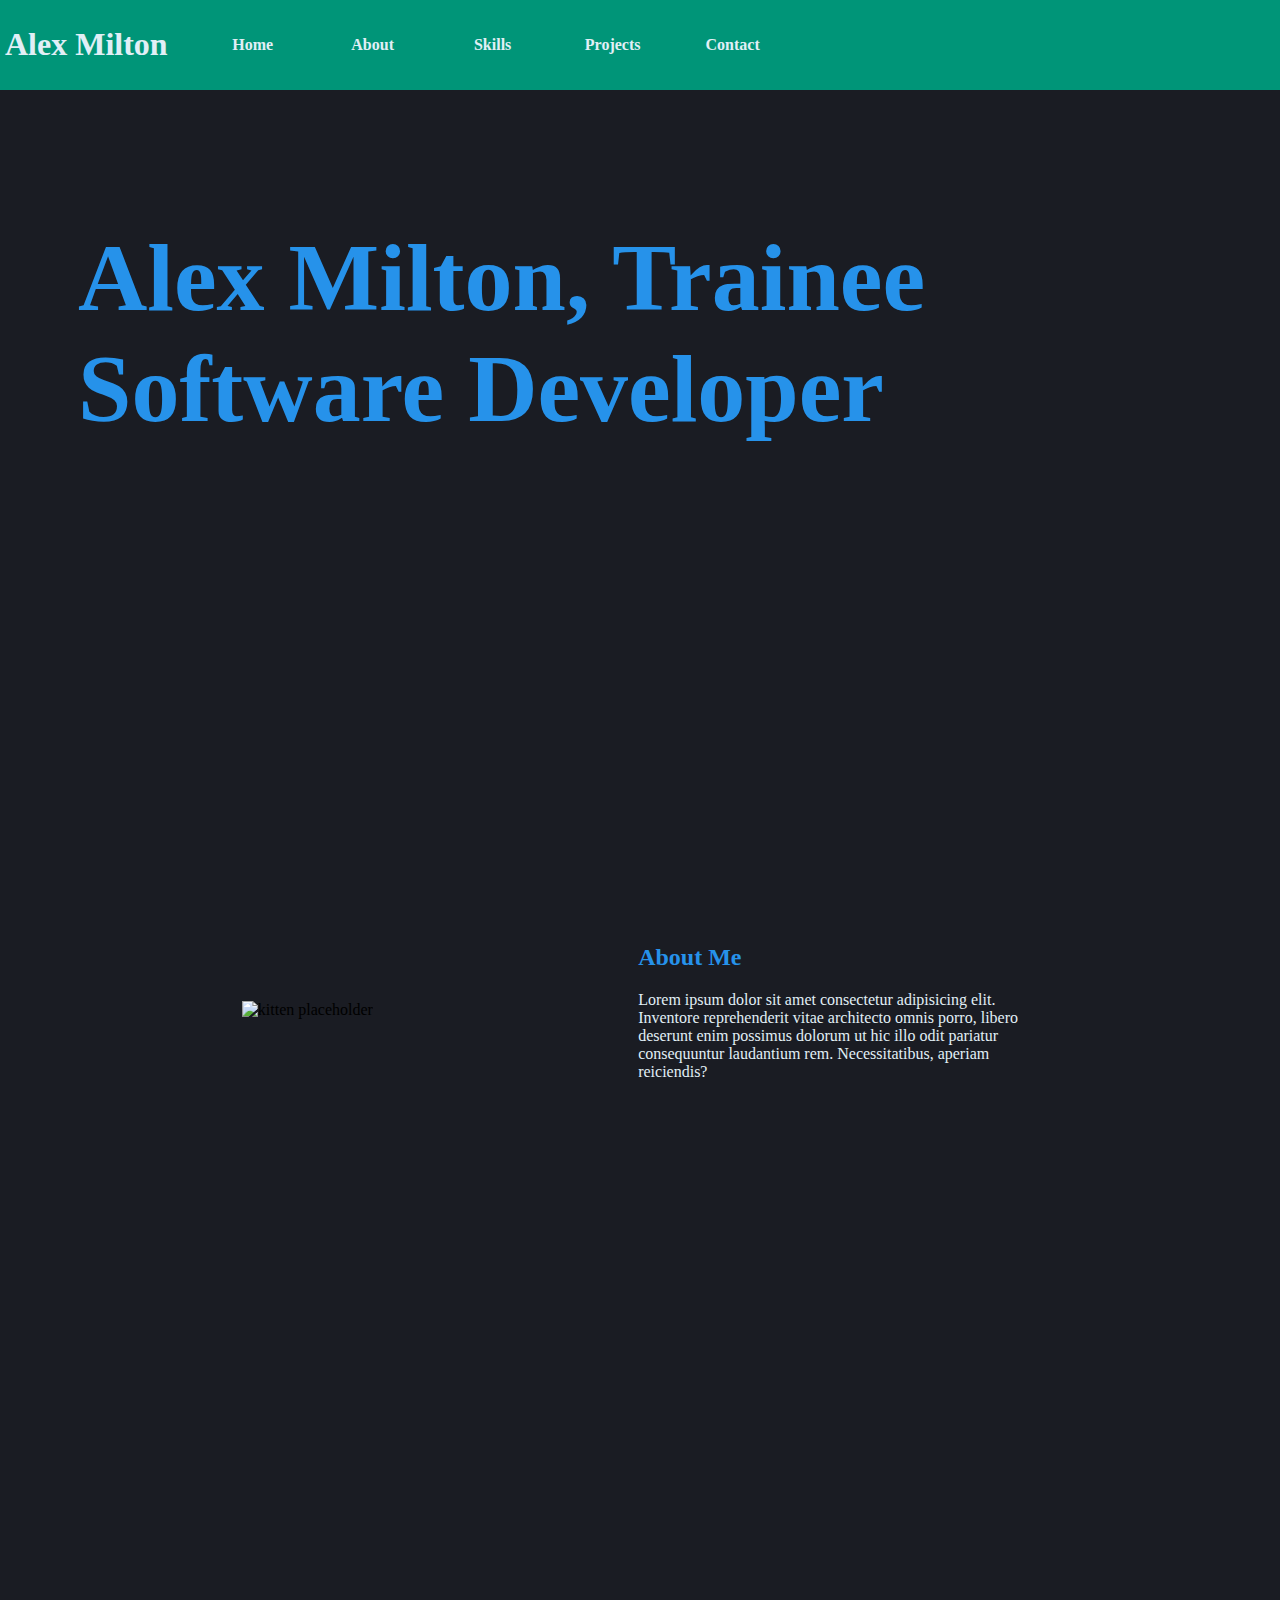
==== commit 7af54008: "added fade in animation whilst in larger screen, moved contact section to side bar" ====
--- a/src/home.html
+++ b/src/home.html
@@ -6,6 +6,7 @@
         <meta name="viewport" content="width=device-width, initial-scale=1.0" />
         <link rel="stylesheet" href="./styles.css" />
         <script src="https://kit.fontawesome.com/6c7029be62.js" crossorigin="anonymous"></script>
+        <script src="./script.js" defer></script>
         <title>Alex Milton</title>
     </head>
     <body>
@@ -21,7 +22,7 @@
                         <a class="header-container__nav-bar--lnk header-container__nav-bar--inner-lnk" href="#aboutPage"><p>About</p></a>
                         <a class="header-container__nav-bar--lnk header-container__nav-bar--inner-lnk" href="#skillsPage"><p>Skills</p></a>
                         <a class="header-container__nav-bar--lnk header-container__nav-bar--inner-lnk" href="#projectPage"><p>Projects</p></a>
-                        <a class="header-container__nav-bar--lnk header-container__nav-bar--inner-lnk" href="#contactPage"><p>Home</p></a>
+                        <a class="header-container__nav-bar--lnk header-container__nav-bar--inner-lnk" href="#contactPage"><p>Contact</p></a>
                     </div>
                 </div>
             </nav>
@@ -33,7 +34,7 @@
                     <h1 class="heading home__header">Alex Milton, Trainee Software Developer</h1>
                 </section>
 
-                <section id="aboutPage" class="about">
+                <section id="aboutPage" class="about reveal">
                     <img
                         class="about__img"
                         src="http://placekitten.com/200/300"
@@ -51,7 +52,8 @@
                     </div>
                 </section>
 
-                <section id="skillsPage" class="skills">
+
+                <section id="skillsPage" class="skills reveal">
                     <h2 class="heading skills__header">Languages and Stacks</h2>
 
                     <section class="logos">
@@ -184,7 +186,7 @@
                     </section>
                 </section>
 
-                <section id="projectPage" class="projects">
+                <section id="projectPage" class="projects reveal">
                     <h2 class="heading projects__header">Projects</h1>
                     <div class="projects__project-container">
                         <img
@@ -284,22 +286,35 @@
         </main>
 
         <footer id="contactPage" class="contact">
-            <h2 class="heading contact__heading">Also find me here!</h2>
+            <!-- <h2 class="heading contact__heading">Also find me here!</h2> -->
             <div class="contact__bar">
                 <a href="https://github.com/XelaRonnoc">
-                    <img
+                    <!-- <img
                         src="https://cdn.jsdelivr.net/gh/devicons/devicon/icons/github/github-original.svg"
                         alt="GitHub Link"
-                    />
+                    /> -->
+                    <i class="fa-brands fa-github"></i>
                 </a>
                 <a href="https://www.linkedin.com/in/alex-milton-2b72981a7">                    
-                    <img
+                    <!-- <img
                         src="https://cdn.jsdelivr.net/gh/devicons/devicon/icons/linkedin/linkedin-plain.svg" 
                         alt="LinkedIn"
-                    /></a>
-
+                    /> -->
+                    <i class="fa-brands fa-linkedin"></i>
                 </a>
-                <a href="mailto:alexcmilton@gmail.com">alexcmilton@gmail.com </a>
+
+                </a>
+                <a href="mailto:alexcmilton@gmail.com"><i class="fa-regular fa-envelope"></i></a>
+                <div id="pipes">
+                    <i class="fa-solid fa-grip-lines-vertical"></i>
+                    <i class="fa-solid fa-grip-lines-vertical"></i>
+                    <i class="fa-solid fa-grip-lines-vertical"></i>
+                    <i class="fa-solid fa-grip-lines-vertical"></i>
+                    <i class="fa-solid fa-grip-lines-vertical"></i>
+                    <i class="fa-solid fa-grip-lines-vertical"></i>
+                    <i class="fa-solid fa-grip-lines-vertical"></i>
+                    <i class="fa-solid fa-grip-lines-vertical"></i>
+                </div>
             </div>
         </footer>
     </body>
--- a/src/styles.css
+++ b/src/styles.css
@@ -5,13 +5,19 @@
   left: 0;
   z-index: 999;
   width: 100%;
+  opacity: 50%;
+  transition: opacity 1s;
+}
+header:hover {
+  opacity: 100%;
+  transition: opacity 1s;
 }
 
 .header-container {
   display: flex;
   gap: 20px;
 }
-@media only screen and (max-width: 992px) {
+@media only screen and (max-width: 1197px) {
   .header-container {
     justify-content: space-between;
   }
@@ -23,7 +29,12 @@
   gap: 20px;
   background-color: #009578;
 }
-@media only screen and (max-width: 992px) {
+.header-container__nav-bar--lnk {
+  font-weight: bold;
+  text-decoration: none;
+  color: #e1eff6;
+}
+@media only screen and (max-width: 1197px) {
   .header-container__nav-bar--lnk {
     position: relative;
     display: block;
@@ -37,10 +48,10 @@
     transition: background-color 0.2s;
   }
   .header-container__nav-bar--lnk:link {
-    color: #2692ea;
+    color: #e1eff6;
   }
   .header-container__nav-bar--lnk:visited {
-    color: #2692ea;
+    color: #e1eff6;
   }
   .header-container__nav-bar--lnk:hover {
     color: #6320ee;
@@ -63,7 +74,7 @@
     transform: translateY(-10px);
   }
 }
-@media only screen and (min-width: 993px) {
+@media only screen and (min-width: 1198px) {
   .header-container__nav-bar {
     width: 80%;
   }
@@ -72,9 +83,6 @@
     width: 100%;
     align-items: center;
     justify-content: center;
-  }
-  .header-container__nav-bar--icon {
-    display: none;
   }
   .header-container__nav-bar--group {
     display: flex;
@@ -97,6 +105,12 @@
     color: #6320ee;
     background-color: #007f66;
   }
+  .header-container__nav-bar--icon {
+    display: none;
+    position: absolute;
+    visibility: hidden;
+    opacity: 0;
+  }
 }
 .header-container__logo {
   grid-column: 1/2;
@@ -107,15 +121,56 @@
   padding: 5px;
 }
 
-.icon {
-  color: #2692ea;
-}
-
 .home {
   color: #2692ea;
   font-size: 48px;
-}
-
+  animation: fadeIn 5s;
+  -webkit-animation: fadeIn 5s;
+  -moz-animation: fadeIn 5s;
+  -o-animation: fadeIn 5s;
+  -ms-animation: fadeIn 5s;
+}
+
+@keyframes fadeIn {
+  0% {
+    opacity: 0;
+  }
+  100% {
+    opacity: 1;
+  }
+}
+@-moz-keyframes fadeIn {
+  0% {
+    opacity: 0;
+  }
+  100% {
+    opacity: 1;
+  }
+}
+@-webkit-keyframes fadeIn {
+  0% {
+    opacity: 0;
+  }
+  100% {
+    opacity: 1;
+  }
+}
+@-o-keyframes fadeIn {
+  0% {
+    opacity: 0;
+  }
+  100% {
+    opacity: 1;
+  }
+}
+@-ms-keyframes fadeIn {
+  0% {
+    opacity: 0;
+  }
+  100% {
+    opacity: 1;
+  }
+}
 .about {
   display: flex;
   align-items: center;
@@ -195,7 +250,12 @@
 
 .contact {
   display: flex;
-  justify-content: center;
+  flex-direction: column;
+  align-items: flex-start;
+  position: fixed;
+  bottom: 2vw;
+  left: 1vw;
+  z-index: 999;
 }
 @media only screen and (max-width: 580px) {
   .contact {
@@ -208,14 +268,17 @@
 }
 .contact__bar {
   display: flex;
+  flex-direction: column;
   justify-content: space-around;
   align-items: center;
   margin: 5%;
   gap: 20px;
+  font-size: 24px;
 }
 .contact__bar img {
   width: 25px;
   height: 25px;
+  writing-mode: vertical-lr;
 }
 .contact__bar > a:link {
   color: #2692ea;
@@ -227,8 +290,17 @@
   color: #6320ee;
 }
 
+#pipes {
+  color: #e1eff6;
+  display: flex;
+  flex-direction: column;
+  margin: 0;
+  padding: 0;
+  gap: 0;
+}
+
 body {
-  background-color: #333745;
+  background-color: #1a1c23;
 }
 
 main {
@@ -237,20 +309,35 @@
 }
 
 .page-holder {
+  padding: 50px;
   display: flex;
   flex-direction: column;
   margin: 100px 20px 0px 20px;
   max-width: 1500px;
 }
 
-@media only screen and (max-width: 992px) {
+@media only screen and (max-width: 1197px) {
   .heading {
     text-align: center;
   }
 }
 
-@media only screen and (max-width: 992px) {
+@media only screen and (max-width: 1197px) {
   .para {
     text-align: center;
   }
 }
+
+@media only screen and (min-width: 1198px) {
+  .reveal {
+    height: 99vh;
+    position: relative;
+    transform: translateY(150px);
+    opacity: 0;
+    transition: 2s all ease;
+  }
+  .reveal.active {
+    transform: translateY(0);
+    opacity: 1;
+  }
+}
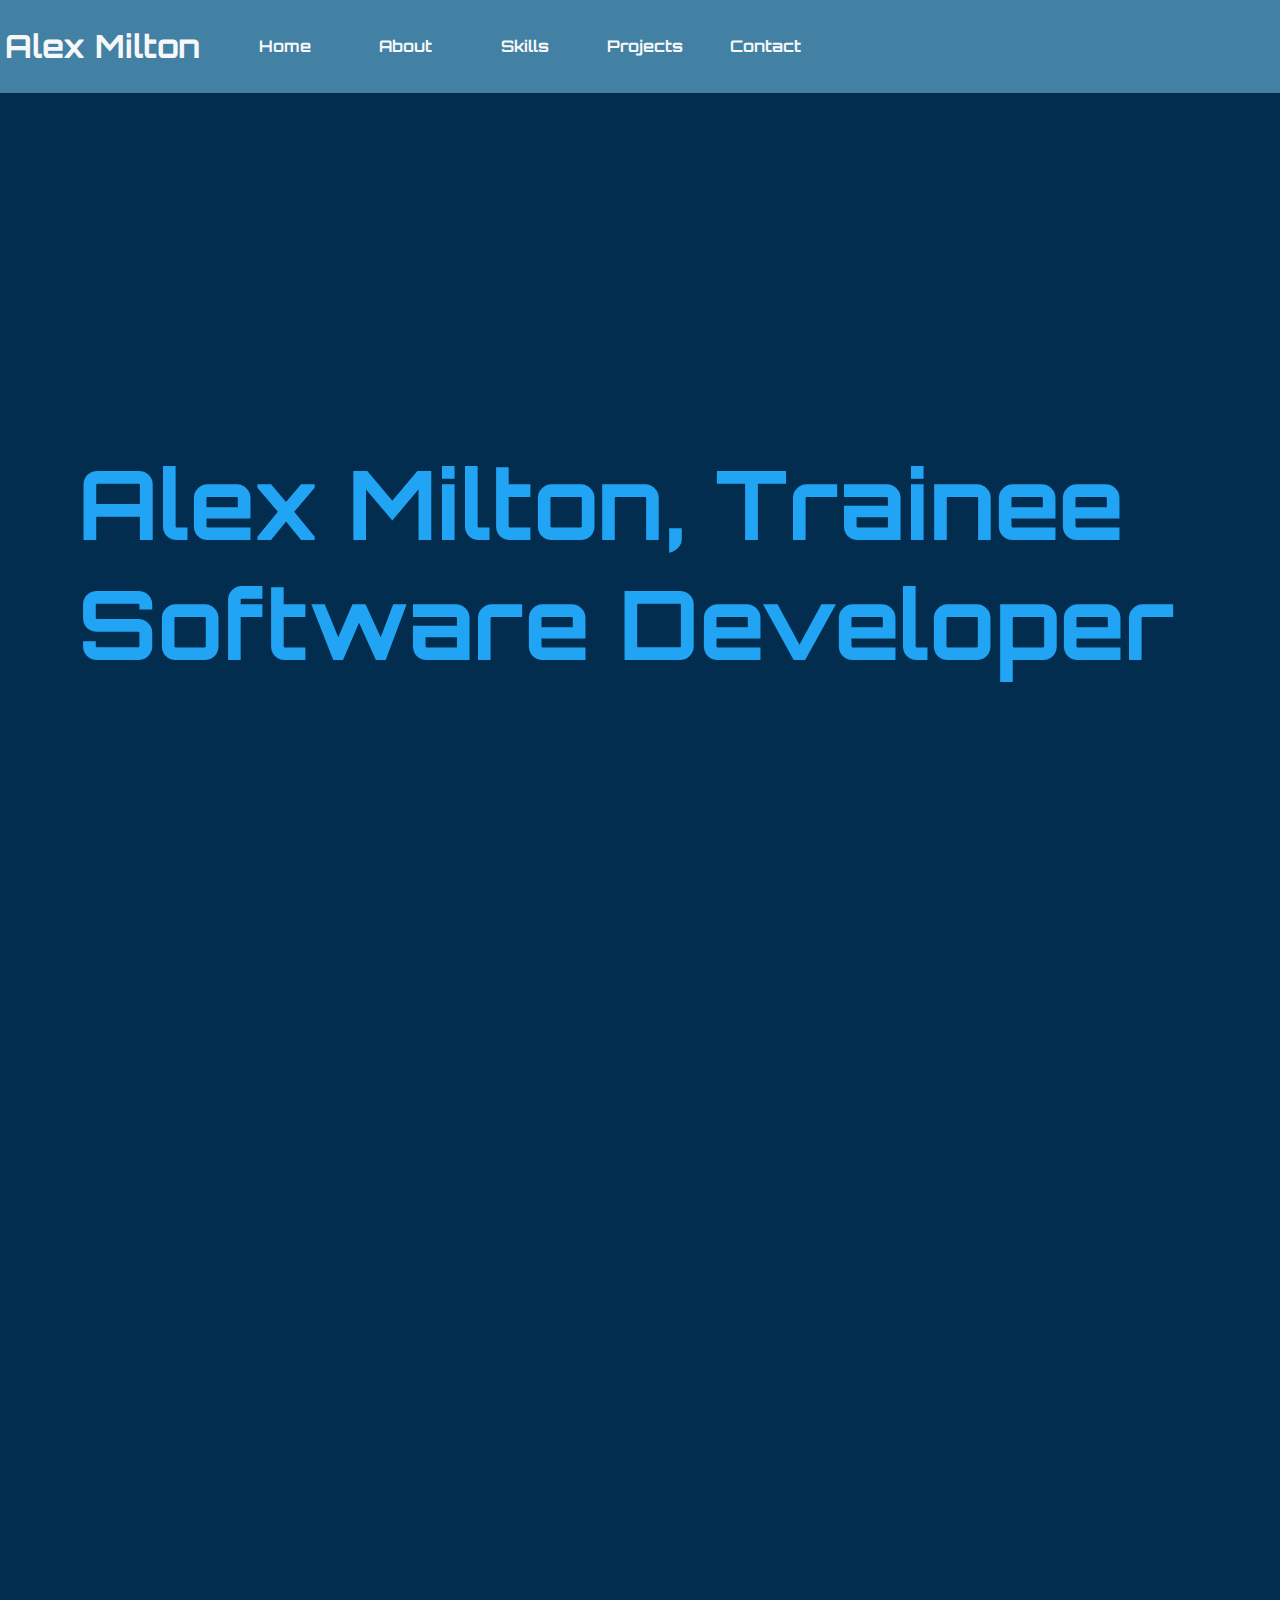
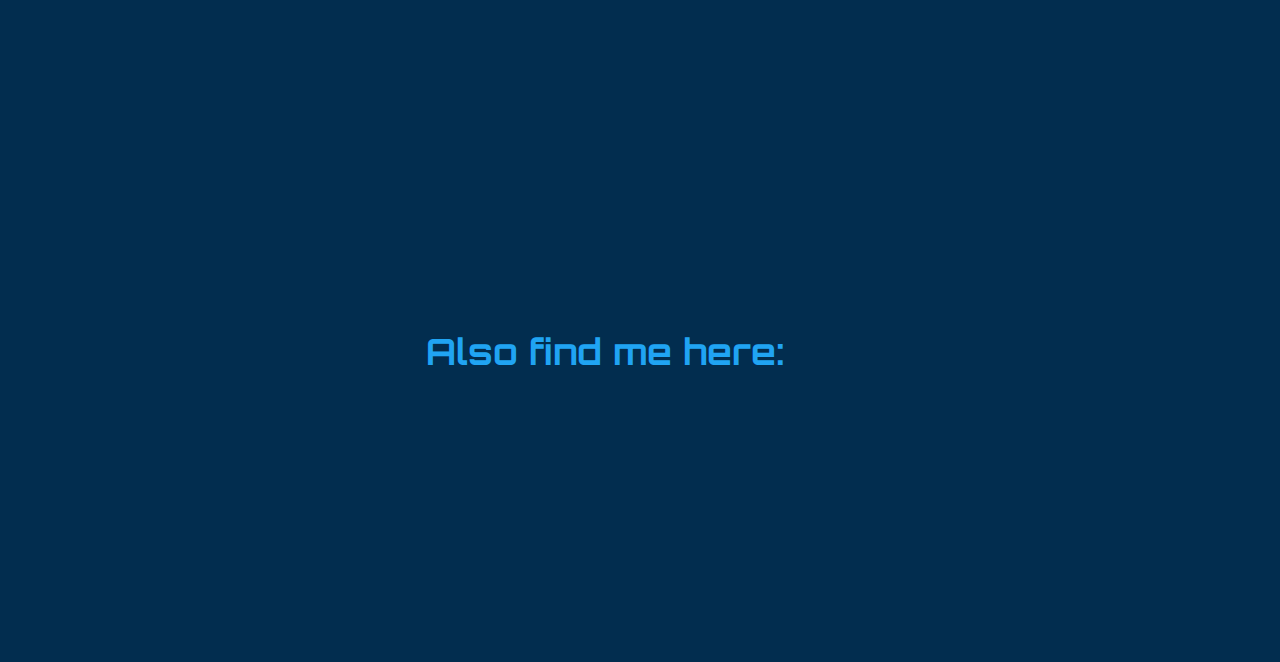
==== commit e2650b9b: "finalised color palletee, impoved page spacing, added improved font" ====
--- a/src/home.html
+++ b/src/home.html
@@ -5,6 +5,9 @@
         <meta http-equiv="X-UA-Compatible" content="IE=edge" />
         <meta name="viewport" content="width=device-width, initial-scale=1.0" />
         <link rel="stylesheet" href="./styles.css" />
+        <link rel="preconnect" href="https://fonts.googleapis.com">
+        <link rel="preconnect" href="https://fonts.gstatic.com" crossorigin>
+        <link href="https://fonts.googleapis.com/css2?family=Orbitron&family=Rubik+Iso&display=swap" rel="stylesheet">
         <script src="https://kit.fontawesome.com/6c7029be62.js" crossorigin="anonymous"></script>
         <script src="./script.js" defer></script>
         <title>Alex Milton</title>
@@ -282,11 +285,25 @@
                         </div>
                     </div>
                 </section>
+
+                <section id="contactPage" class="contact-bottom ">
+                    <h2 class="heading contact__heading">Also find me here:</h2>
+                    <div class="contact-bottom__links">
+                        <a href="https://github.com/XelaRonnoc">
+                            <i class="fa-brands fa-github"></i>
+                        </a>
+                        <a href="https://www.linkedin.com/in/alex-milton-2b72981a7">                    
+                            <i class="fa-brands fa-linkedin"></i>
+                        </a>
+                        </a>
+                        <a href="mailto:alexcmilton@gmail.com"><i class="fa-regular fa-envelope"></i></a>
+                    </div>
+
+                </section>
             </section>
         </main>
 
-        <footer id="contactPage" class="contact">
-            <!-- <h2 class="heading contact__heading">Also find me here!</h2> -->
+        <footer  class="contact">
             <div class="contact__bar">
                 <a href="https://github.com/XelaRonnoc">
                     <!-- <img
--- a/src/styles.css
+++ b/src/styles.css
@@ -1,16 +1,10 @@
 header {
-  background-color: #009578;
+  background-color: #4281a4;
   position: fixed;
   top: 0;
   left: 0;
   z-index: 999;
   width: 100%;
-  opacity: 50%;
-  transition: opacity 1s;
-}
-header:hover {
-  opacity: 100%;
-  transition: opacity 1s;
 }
 
 .header-container {
@@ -27,12 +21,12 @@
   justify-content: center;
   align-items: center;
   gap: 20px;
-  background-color: #009578;
+  background-color: #4281a4;
 }
 .header-container__nav-bar--lnk {
   font-weight: bold;
   text-decoration: none;
-  color: #e1eff6;
+  color: #f6f7f8;
 }
 @media only screen and (max-width: 1197px) {
   .header-container__nav-bar--lnk {
@@ -42,20 +36,20 @@
     text-decoration: none;
     cursor: pointer;
     white-space: nowrap;
-    background-color: #009578;
+    background-color: #4281a4;
     user-select: none;
     -webkit-tap-highlight-color: transparent;
     transition: background-color 0.2s;
   }
   .header-container__nav-bar--lnk:link {
-    color: #e1eff6;
+    color: #f6f7f8;
   }
   .header-container__nav-bar--lnk:visited {
-    color: #e1eff6;
+    color: #f6f7f8;
   }
   .header-container__nav-bar--lnk:hover {
-    color: #6320ee;
-    background-color: #007f66;
+    color: #f6f7f8;
+    background-color: #3a7392;
   }
   .header-container__nav-bar--lnk:hover .header-container__nav-bar--group {
     opacity: 1;
@@ -73,6 +67,9 @@
     visibility: hidden;
     transform: translateY(-10px);
   }
+  .header-container__nav-bar--outer-lnk > i {
+    font-size: 32px;
+  }
 }
 @media only screen and (min-width: 1198px) {
   .header-container__nav-bar {
@@ -89,9 +86,10 @@
     justify-content: left;
     height: 100%;
     align-items: center;
-    background-color: #009578;
+    background-color: #4281a4;
   }
   .header-container__nav-bar--inner-lnk {
+    border-radius: 12px;
     padding: 10px;
     max-height: 50%;
     width: 100px;
@@ -102,8 +100,8 @@
     align-self: center;
   }
   .header-container__nav-bar--inner-lnk:hover {
-    color: #6320ee;
-    background-color: #007f66;
+    color: #f6f7f8;
+    background-color: #3a7392;
   }
   .header-container__nav-bar--icon {
     display: none;
@@ -114,16 +112,19 @@
 }
 .header-container__logo {
   grid-column: 1/2;
-  background-color: #009578;
+  background-color: #4281a4;
 }
 .header-container__logo--heading {
-  color: #e1eff6;
+  color: #f6f7f8;
   padding: 5px;
 }
 
 .home {
-  color: #2692ea;
+  display: flex;
+  color: #20a4f3;
   font-size: 48px;
+  align-items: center;
+  height: 90vh;
   animation: fadeIn 5s;
   -webkit-animation: fadeIn 5s;
   -moz-animation: fadeIn 5s;
@@ -176,22 +177,27 @@
   align-items: center;
   justify-content: space-around;
   padding: 3%;
-  margin: 2%;
+  margin: 0% 2% 200px 2%;
   flex-wrap: wrap;
   gap: 50px;
 }
 .about__text--heading {
   font-size: 24px;
-  color: #2692ea;
+  color: #20a4f3;
 }
 .about__text--para {
   max-height: 400px;
   max-width: 400px;
-  color: #e1eff6;
-}
-
+  color: #f6f7f8;
+}
+
+.skills {
+  display: flex;
+  flex-wrap: wrap;
+  margin-bottom: 200px;
+}
 .skills__header {
-  color: #2692ea;
+  color: #20a4f3;
   font-size: 36px;
 }
 
@@ -214,16 +220,17 @@
   height: 100px;
 }
 .container__desc {
-  color: #e1eff6;
+  color: #f6f7f8;
 }
 
 .projects {
   display: flex;
   flex-direction: column;
+  margin-bottom: 200px;
 }
 .projects__header {
-  margin: 50px 0px 0px 0px;
-  color: #2692ea;
+  margin: 0px;
+  color: #20a4f3;
   font-size: 36px;
 }
 .projects__project-container {
@@ -242,10 +249,10 @@
   margin: 5%;
 }
 .project-container__text-container > h2 {
-  color: #2692ea;
+  color: #20a4f3;
 }
 .project-container__text-container > p {
-  color: #e1eff6;
+  color: #f6f7f8;
 }
 
 .contact {
@@ -263,7 +270,7 @@
   }
 }
 .contact__heading {
-  color: #2692ea;
+  color: #20a4f3;
   align-self: center;
 }
 .contact__bar {
@@ -281,17 +288,17 @@
   writing-mode: vertical-lr;
 }
 .contact__bar > a:link {
-  color: #2692ea;
+  color: #20a4f3;
 }
 .contact__bar > a:visited {
-  color: #2692ea;
+  color: #20a4f3;
 }
 .contact__bar > a:hover {
-  color: #6320ee;
+  color: #e11470;
 }
 
 #pipes {
-  color: #e1eff6;
+  color: #f6f7f8;
   display: flex;
   flex-direction: column;
   margin: 0;
@@ -299,8 +306,40 @@
   gap: 0;
 }
 
+.contact-bottom {
+  display: flex;
+  gap: 30px;
+  align-items: center;
+  justify-content: center;
+  color: #f6f7f8;
+  font-size: 24px;
+  margin-bottom: 200px;
+}
+.contact-bottom__links {
+  display: flex;
+  gap: 20px;
+}
+@media only screen and (max-width: 1197px) {
+  .contact-bottom {
+    flex-wrap: wrap;
+  }
+}
+
+.contact-bottom > div > a:link {
+  color: #20a4f3;
+}
+
+.contact-bottom > div > a:visited {
+  color: #20a4f3;
+}
+
+.contact-bottom > div > a:hover {
+  color: #e11470;
+}
+
 body {
-  background-color: #1a1c23;
+  background-color: #022d4f;
+  font-family: "Orbitron", sans-serif;
 }
 
 main {
@@ -330,14 +369,13 @@
 
 @media only screen and (min-width: 1198px) {
   .reveal {
-    height: 99vh;
     position: relative;
-    transform: translateY(150px);
+    transform: translateY(10px);
     opacity: 0;
     transition: 2s all ease;
   }
   .reveal.active {
-    transform: translateY(0);
-    opacity: 1;
-  }
-}
+    transform: translateY(0px);
+    opacity: 1;
+  }
+}
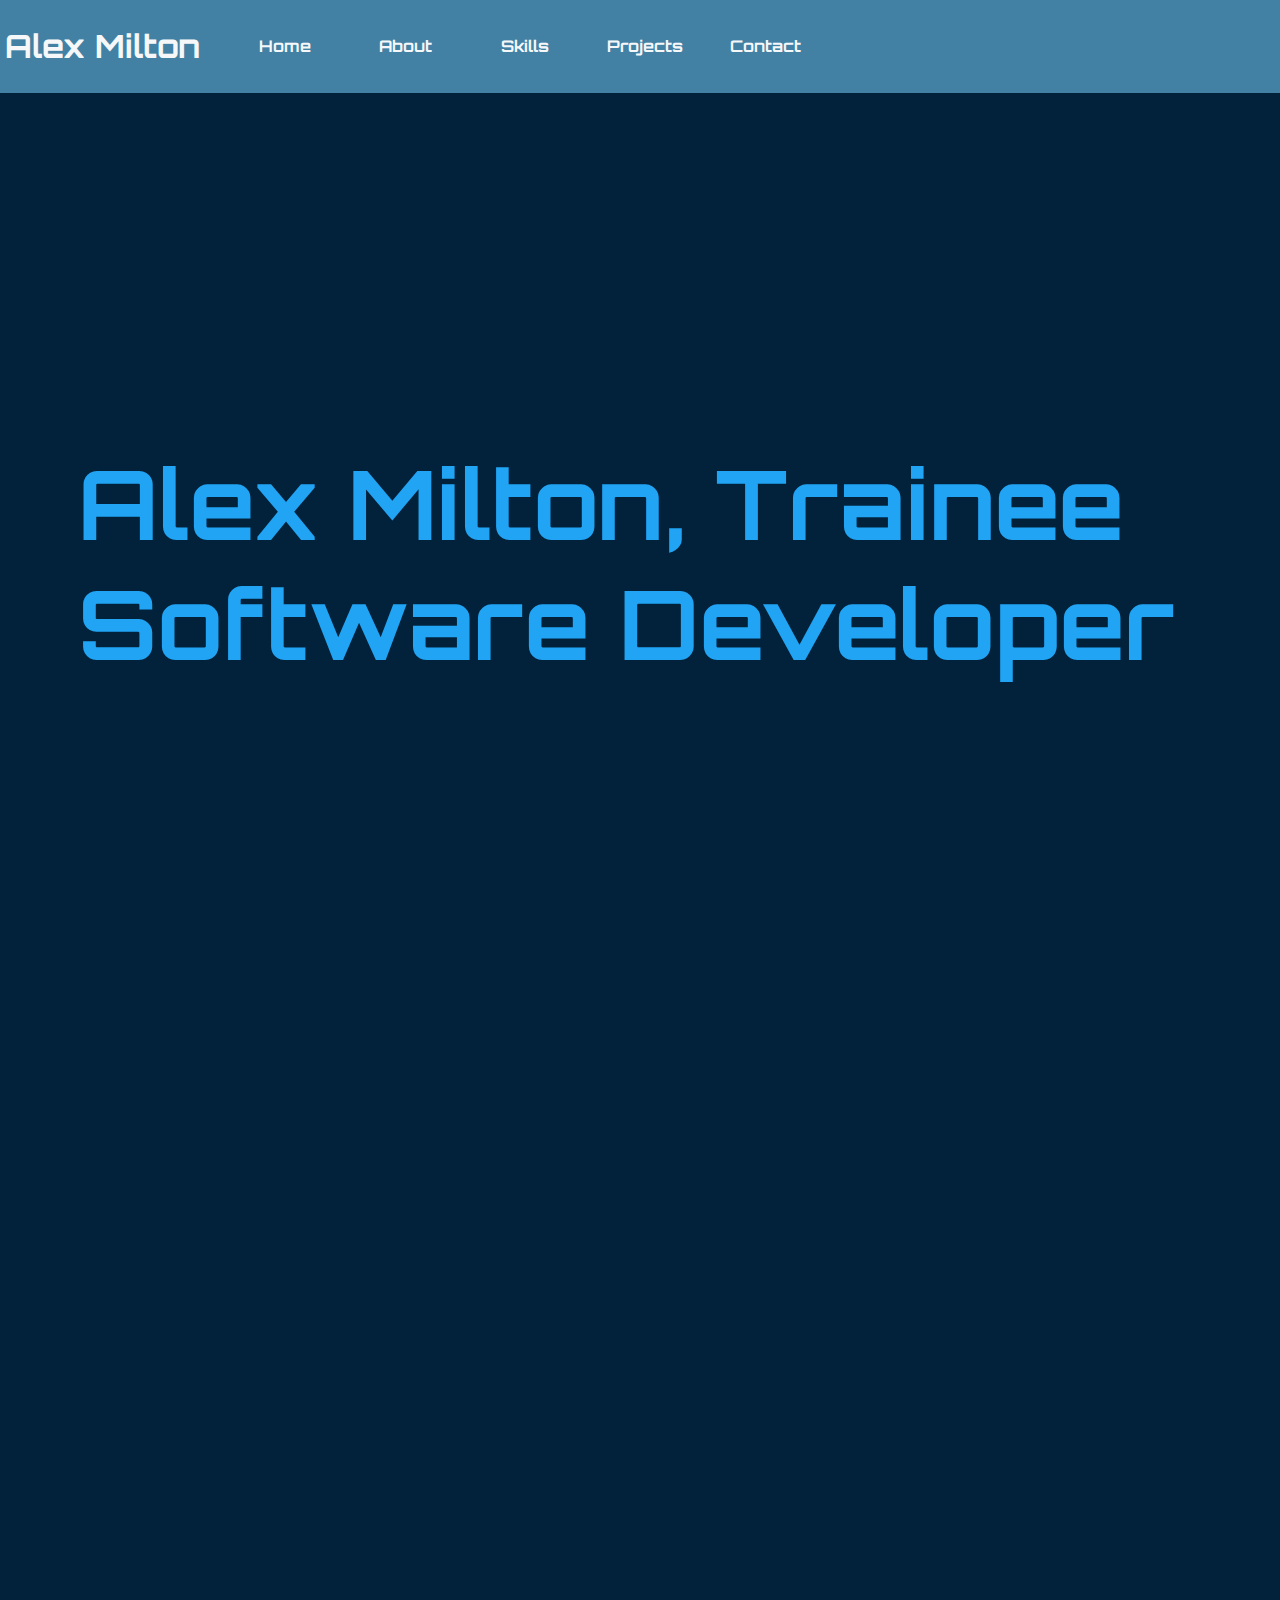
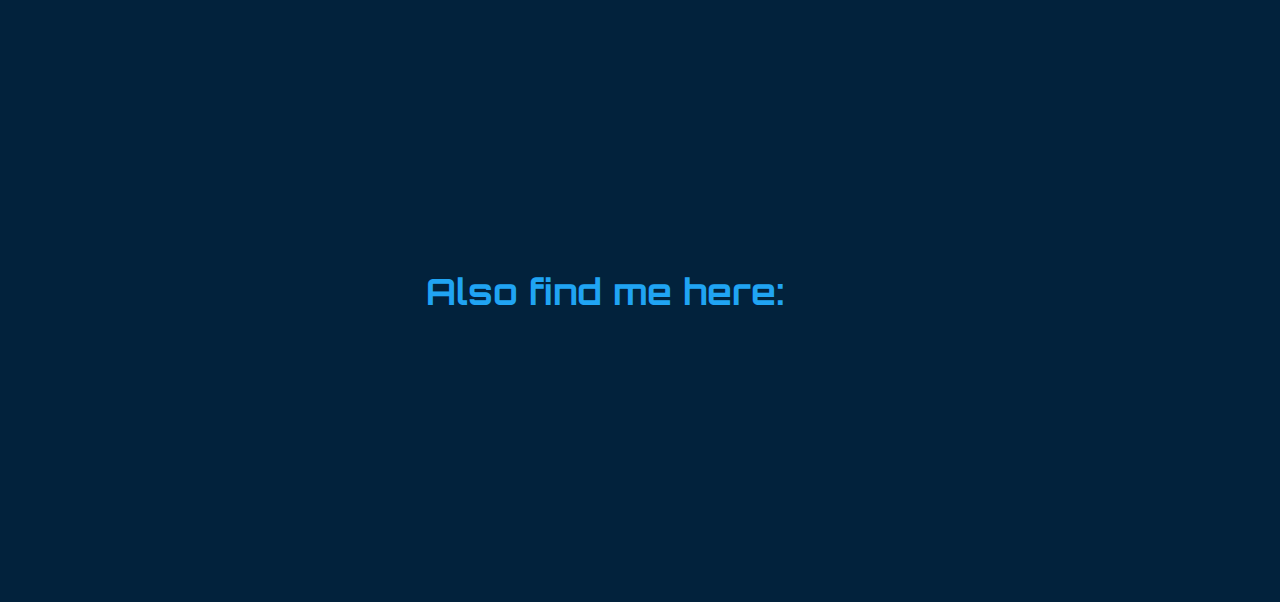
==== commit 5b9a05ae: "added box shadow to images and text containers" ====
--- a/src/home.html
+++ b/src/home.html
@@ -39,11 +39,11 @@
 
                 <section id="aboutPage" class="about reveal">
                     <img
-                        class="about__img"
+                        class="about__img shadow"
                         src="http://placekitten.com/200/300"
                         alt="kitten placeholder"
                     />
-                    <div class="about__text">
+                    <div class="about__text shadow">
                         <h2 class="heading about__text--heading">About Me</h2>
                         <p class="para about__text--para">
                             Lorem ipsum dolor sit amet consectetur adipisicing
@@ -60,7 +60,7 @@
                     <h2 class="heading skills__header">Languages and Stacks</h2>
 
                     <section class="logos">
-                    <div class="logos__container">
+                    <div class="logos__container shadow">
                         <img
                             class="container__logo"
                             src="https://cdn.jsdelivr.net/gh/devicons/devicon/icons/html5/html5-original-wordmark.svg"
@@ -70,7 +70,7 @@
                             HTML 5
                     </div>
 
-                    <div class="logos__container">
+                    <div class="logos__container shadow">
                             <img
                                 class="container__logo"
                                 src="https://cdn.jsdelivr.net/gh/devicons/devicon/icons/sass/sass-original.svg"
@@ -79,7 +79,7 @@
                         <p class="container__desc">SASS</p>
                     </div>
 
-                    <div class="logos__container">
+                    <div class="logos__container shadow">
                             <img
                                 class="container__logo"
                                 src="https://cdn.jsdelivr.net/gh/devicons/devicon/icons/css3/css3-original-wordmark.svg"
@@ -88,7 +88,7 @@
                         <p class="container__desc">CSS</p>
                     </div>
 
-                    <div class="logos__container">
+                    <div class="logos__container shadow">
                         <img
                             class="container__logo"
                             src="https://cdn.jsdelivr.net/gh/devicons/devicon/icons/javascript/javascript-original.svg"
@@ -97,7 +97,7 @@
                         <p class="container__desc">JavaScript</p>
                     </div>
 
-                    <div class="logos__container">
+                    <div class="logos__container shadow">
                         <img
                             class="container__logo"
                             src="https://cdn.jsdelivr.net/gh/devicons/devicon/icons/react/react-original-wordmark.svg"
@@ -106,7 +106,7 @@
                         <p class="container__desc">ReactJS</p>
                     </div>
 
-                    <div class="logos__container">
+                    <div class="logos__container shadow">
                         <img
                             class="container__logo"
                             src="https://cdn.jsdelivr.net/gh/devicons/devicon/icons/firebase/firebase-plain-wordmark.svg"
@@ -115,7 +115,7 @@
                         <p class="container__desc">Firebase</p>
                     </div>
 
-                    <div class="logos__container">
+                    <div class="logos__container shadow">
                         <img
                             class="container__logo"
                             src="https://cdn.jsdelivr.net/gh/devicons/devicon/icons/mysql/mysql-original-wordmark.svg"
@@ -124,7 +124,7 @@
                         <p class="container__desc">mySQL</p>
                     </div>
 
-                    <div class="logos__container">
+                    <div class="logos__container shadow">
                         <img
                             class="container__logo"
                             src="https://cdn.jsdelivr.net/gh/devicons/devicon/icons/spring/spring-original-wordmark.svg"
@@ -133,7 +133,7 @@
                         <p class="container__desc">Spring Boot</p>
                     </div>
 
-                    <div class="logos__container">
+                    <div class="logos__container shadow">
                         <img
                             class="container__logo"
                             src="https://cdn.jsdelivr.net/gh/devicons/devicon/icons/java/java-original-wordmark.svg"
@@ -142,7 +142,7 @@
                         <p class="container__desc">Java</p>
                     </div>
 
-                    <div class="logos__container">
+                    <div class="logos__container shadow">
                         <img
                             class="container__logo"
                             src="https://cdn.jsdelivr.net/gh/devicons/devicon/icons/git/git-original-wordmark.svg"
@@ -151,7 +151,7 @@
                         <p class="container__desc">Git</p>
                     </div>
 
-                    <div class="logos__container">
+                    <div class="logos__container shadow">
                         <img
                             class="container__logo"
                             src="https://cdn.jsdelivr.net/gh/devicons/devicon/icons/amazonwebservices/amazonwebservices-original-wordmark.svg"
@@ -160,7 +160,7 @@
                         <p class="container__desc">AWS</p>
                     </div>
 
-                    <div class="logos__container">
+                    <div class="logos__container shadow">
                         <img
                             class="container__logo"
                             src="https://cdn.jsdelivr.net/gh/devicons/devicon/icons/csharp/csharp-original.svg"
@@ -169,7 +169,7 @@
                         <p class="container__desc">C#</p>
                     </div>
 
-                    <div class="logos__container">
+                    <div class="logos__container shadow">
                         <img
                             class="container__logo"
                             src="https://cdn.jsdelivr.net/gh/devicons/devicon/icons/unity/unity-original-wordmark.svg"
@@ -178,7 +178,7 @@
                         <p class="container__desc">Unity</p>
                     </div>
 
-                    <div class="logos__container">
+                    <div class="logos__container shadow">
                         <img
                             class="container__logo"
                             src="https://cdn.jsdelivr.net/gh/devicons/devicon/icons/unrealengine/unrealengine-original-wordmark.svg"
@@ -193,11 +193,11 @@
                     <h2 class="heading projects__header">Projects</h1>
                     <div class="projects__project-container">
                         <img
-                            clas="project-container__img"
-                            src="http://placekitten.com/300/300"
-                            alt="placekitten"
-                        />
-                        <div class="project-container__text-container">
+                            class="project-container__img shadow"
+                            src="http://placekitten.com/300/300"
+                            alt="placekitten"
+                        />
+                        <div class="project-container__text-container shadow">
                             <h2 class="heading">Project 1</h2>
                             <p class="para">
                                 Lorem ipsum dolor sit amet consectetur
@@ -212,7 +212,7 @@
                     <div
                         class="projects__project-container projects__project-container--reversed"
                     >
-                        <div class="project-container__text-container">
+                        <div class="project-container__text-container shadow">
                             <h2 class="heading">Project 2</h2>
                             <p class="para">
                                 Lorem ipsum dolor sit amet consectetur
@@ -223,7 +223,7 @@
                             </p>
                         </div>
                         <img
-                            clas="project-container__img"
+                            class="project-container__img shadow"
                             src="http://placekitten.com/300/300"
                             alt="placekitten"
                         />
@@ -231,11 +231,11 @@
 
                     <div class="projects__project-container">
                         <img
-                            clas="project-container__img"
-                            src="http://placekitten.com/300/300"
-                            alt="placekitten"
-                        />
-                        <div class="project-container__text-container">
+                            class="project-container__img shadow"
+                            src="http://placekitten.com/300/300"
+                            alt="placekitten"
+                        />
+                        <div class="project-container__text-container shadow">
                             <h2 class="heading">Project 3</h2>
                             <p class="para">
                                 Lorem ipsum dolor sit amet consectetur
@@ -250,7 +250,7 @@
                     <div
                         class="projects__project-container projects__project-container--reversed"
                     >
-                        <div class="project-container__text-container">
+                        <div class="project-container__text-container shadow">
                             <h2 class="heading">Project 4</h2>
                             <p class="para">
                                 Lorem ipsum dolor sit amet consectetur
@@ -261,7 +261,7 @@
                             </p>
                         </div>
                         <img
-                            clas="project-container__img"
+                            class="project-container__img shadow"
                             src="http://placekitten.com/300/300"
                             alt="placekitten"
                         />
@@ -269,11 +269,11 @@
 
                     <div class="projects__project-container">
                         <img
-                            clas="project-container__img"
-                            src="http://placekitten.com/300/300"
-                            alt="placekitten"
-                        />
-                        <div class="project-container__text-container">
+                            class="project-container__img shadow"
+                            src="http://placekitten.com/300/300"
+                            alt="placekitten"
+                        />
+                        <div class="project-container__text-container shadow">
                             <h2 class="heading">Project 5</h2>
                             <p class="para">
                                 Lorem ipsum dolor sit amet consectetur
@@ -286,7 +286,7 @@
                     </div>
                 </section>
 
-                <section id="contactPage" class="contact-bottom ">
+                <section id="contactPage" class="contact-bottom">
                     <h2 class="heading contact__heading">Also find me here:</h2>
                     <div class="contact-bottom__links">
                         <a href="https://github.com/XelaRonnoc">
--- a/src/styles.css
+++ b/src/styles.css
@@ -11,7 +11,7 @@
   display: flex;
   gap: 20px;
 }
-@media only screen and (max-width: 1197px) {
+@media only screen and (max-width: 1179px) {
   .header-container {
     justify-content: space-between;
   }
@@ -28,7 +28,7 @@
   text-decoration: none;
   color: #f6f7f8;
 }
-@media only screen and (max-width: 1197px) {
+@media only screen and (max-width: 1179px) {
   .header-container__nav-bar--lnk {
     position: relative;
     display: block;
@@ -71,7 +71,7 @@
     font-size: 32px;
   }
 }
-@media only screen and (min-width: 1198px) {
+@media only screen and (min-width: 1180px) {
   .header-container__nav-bar {
     width: 80%;
   }
@@ -181,6 +181,9 @@
   flex-wrap: wrap;
   gap: 50px;
 }
+.about__text {
+  padding: 10px;
+}
 .about__text--heading {
   font-size: 24px;
   color: #20a4f3;
@@ -245,8 +248,9 @@
 }
 
 .project-container__text-container {
+  padding: 10px;
   max-width: 400px;
-  margin: 5%;
+  margin: 3%;
 }
 .project-container__text-container > h2 {
   color: #20a4f3;
@@ -319,7 +323,7 @@
   display: flex;
   gap: 20px;
 }
-@media only screen and (max-width: 1197px) {
+@media only screen and (max-width: 1179px) {
   .contact-bottom {
     flex-wrap: wrap;
   }
@@ -338,7 +342,7 @@
 }
 
 body {
-  background-color: #022d4f;
+  background-color: #02223c;
   font-family: "Orbitron", sans-serif;
 }
 
@@ -355,19 +359,24 @@
   max-width: 1500px;
 }
 
-@media only screen and (max-width: 1197px) {
+.shadow {
+  background-color: #022d4f;
+  box-shadow: 10px 10px 10px rgba(1, 11, 19, 0.5);
+}
+
+@media only screen and (max-width: 1179px) {
   .heading {
     text-align: center;
   }
 }
 
-@media only screen and (max-width: 1197px) {
+@media only screen and (max-width: 1179px) {
   .para {
     text-align: center;
   }
 }
 
-@media only screen and (min-width: 1198px) {
+@media only screen and (min-width: 1180px) {
   .reveal {
     position: relative;
     transform: translateY(10px);
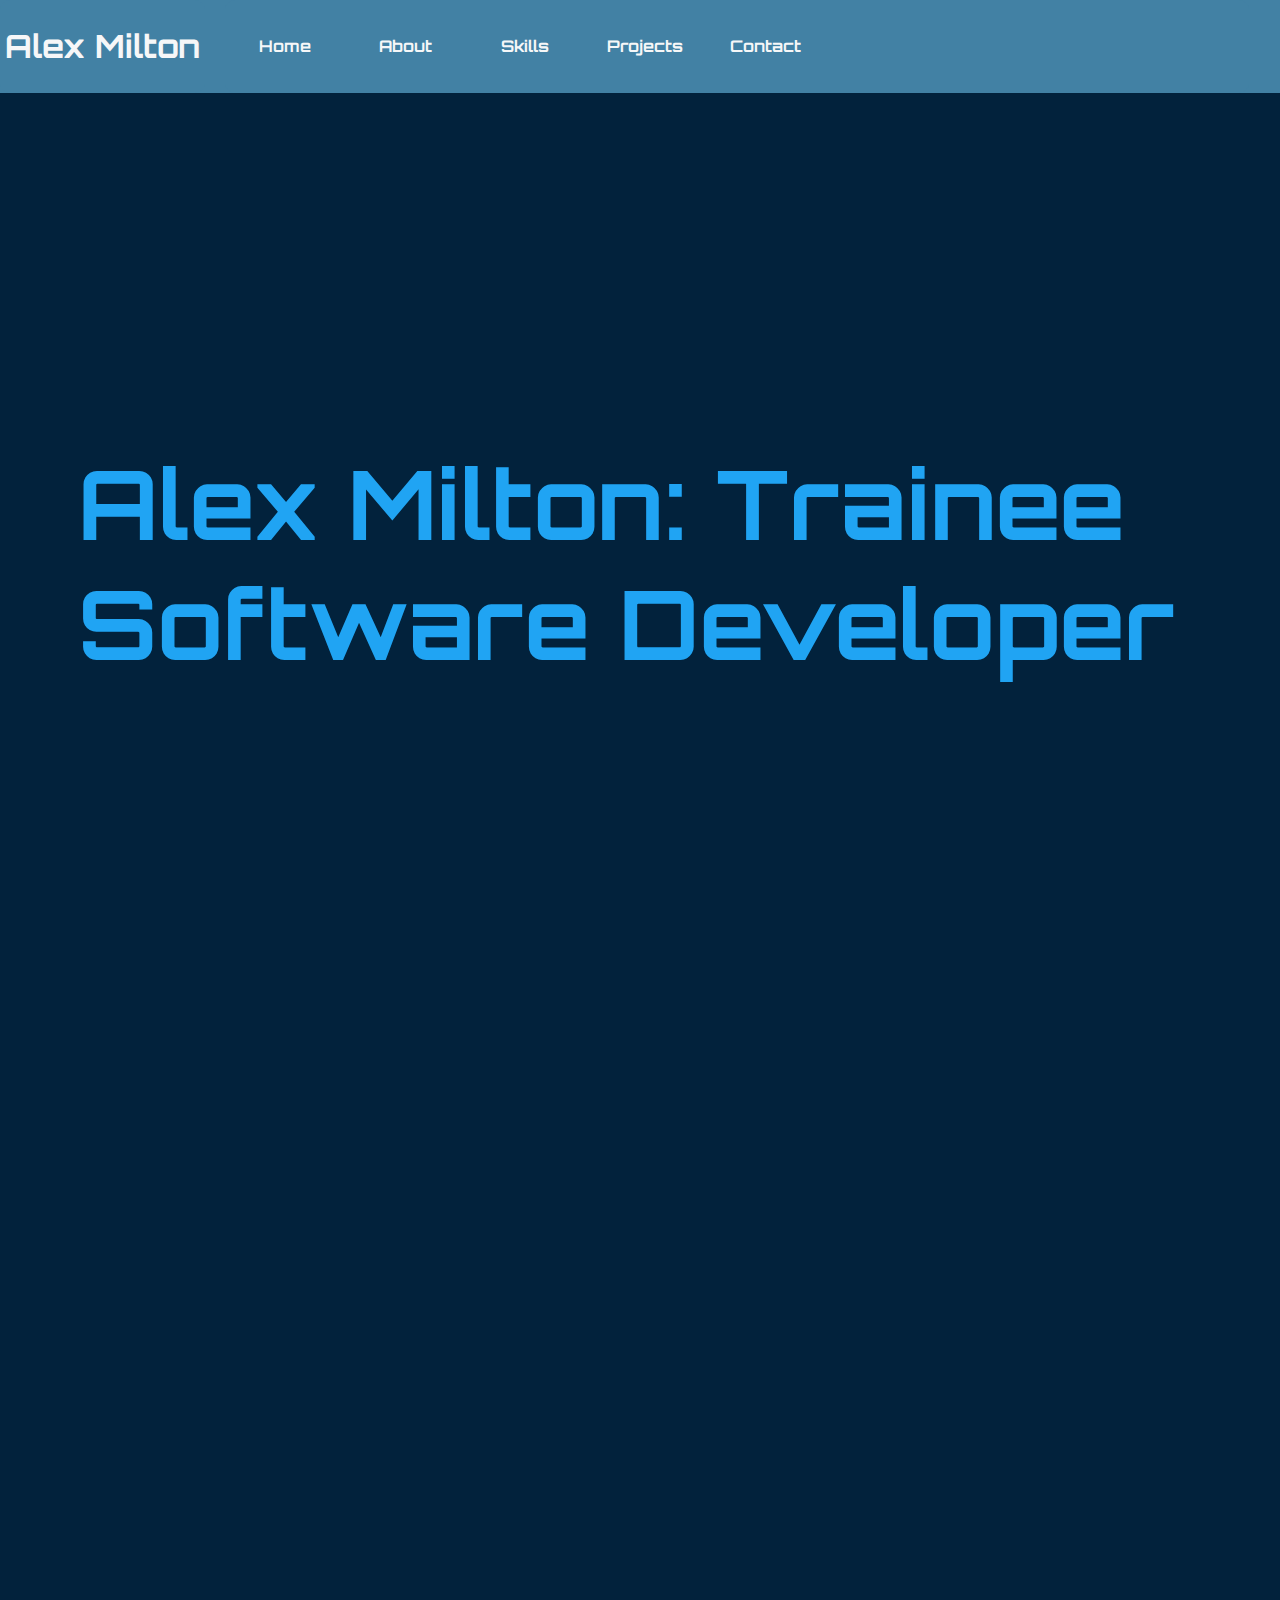
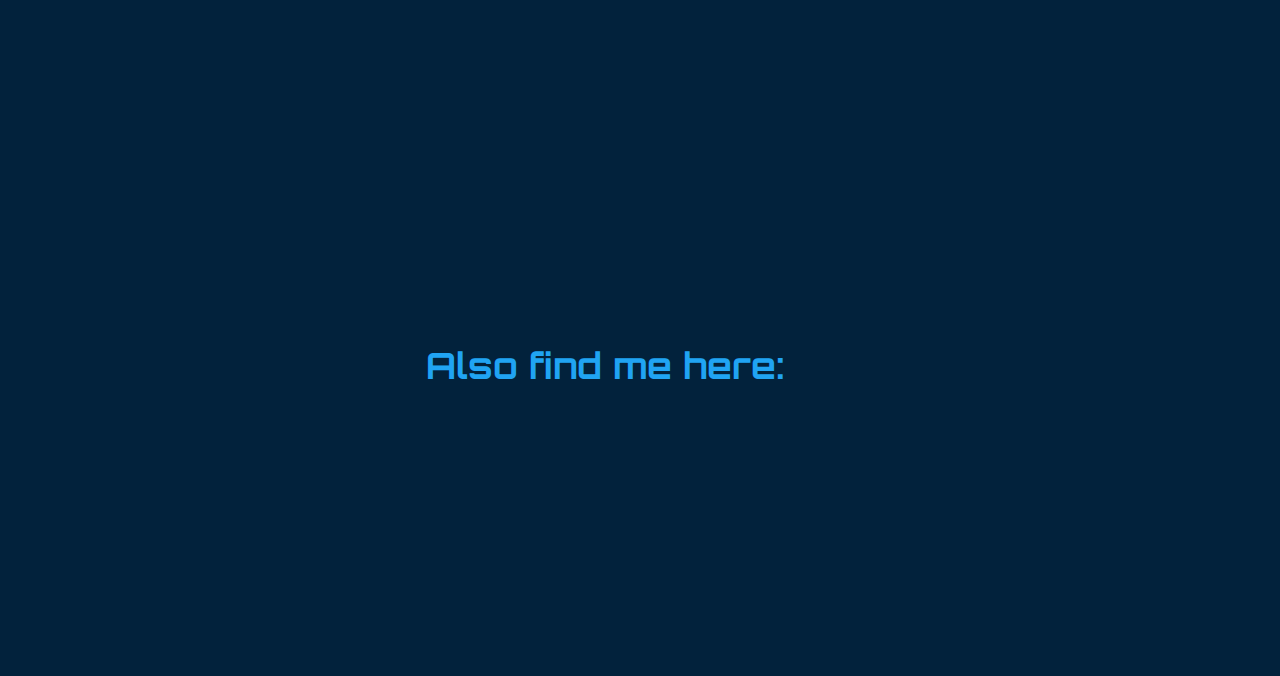
==== commit 78d3997e: "added rounded edges" ====
--- a/src/home.html
+++ b/src/home.html
@@ -18,7 +18,6 @@
                 <h1 class="header-container__logo--heading">Alex Milton</h1>
             </div>
             <nav class="header-container__nav-bar">
-                <!-- <a class="header-container__nave-bar--lnk" href="#"> -->
                 <div class="header-container__nav-bar--lnk header-container__nav-bar--outer-lnk  "><i class="fa-solid fa-list header-container__nav-bar--icon"></i>
                     <div class="header-container__nav-bar--group">
                         <a class="header-container__nav-bar--lnk header-container__nav-bar--inner-lnk" href="#homePage"><p>Home</p></a>
@@ -34,23 +33,30 @@
         <main>
             <section class="page-holder">
                 <section id="homePage" class="home">
-                    <h1 class="heading home__header">Alex Milton, Trainee Software Developer</h1>
+                    <h1 class="heading home__header">Alex Milton: Trainee Software Developer</h1>
                 </section>
 
                 <section id="aboutPage" class="about reveal">
                     <img
                         class="about__img shadow"
-                        src="http://placekitten.com/200/300"
+                        src="./images/profilePhoto.jpeg"
                         alt="kitten placeholder"
                     />
+                    <!-- note above image is also a place holder will attempt to get
+                    better more software eng specific one -->
                     <div class="about__text shadow">
                         <h2 class="heading about__text--heading">About Me</h2>
                         <p class="para about__text--para">
-                            Lorem ipsum dolor sit amet consectetur adipisicing
-                            elit. Inventore reprehenderit vitae architecto omnis
-                            porro, libero deserunt enim possimus dolorum ut hic
-                            illo odit pariatur consequuntur laudantium rem.
-                            Necessitatibus, aperiam reiciendis?
+                            Hi i'm Alex, a personal trainer and case manager turned
+                            trainee software engineer based in Sydney. I love
+                            developing interactive systems from applications
+                            and websites to games. 
+                            
+
+                        </p>
+                        <p class="para about__text--para">
+                            Outside of coding, I enjoy painting minatuires,
+                            desiging games, and doing archery.
                         </p>
                     </div>
                 </section>
@@ -204,7 +210,7 @@
                                 adipisicing elit. Ut fuga sunt ipsum voluptatum
                                 eius, vero maxime consequuntur dolore
                                 praesentium consectetur! Dolore ipsum corrupti
-                                quod repellat tempore aliquam ex fuga laborum.
+                                quod repellat tempore aliquam ex fuga laborum.<a href="https://github.com/XelaRonnoc">GitHub</a>
                             </p>
                         </div>
                     </div>
@@ -219,7 +225,7 @@
                                 adipisicing elit. Ut fuga sunt ipsum voluptatum
                                 eius, vero maxime consequuntur dolore
                                 praesentium consectetur! Dolore ipsum corrupti
-                                quod repellat tempore aliquam ex fuga laborum.
+                                quod repellat tempore aliquam ex fuga laborum.<a href="https://github.com/XelaRonnoc">GitHub</a>
                             </p>
                         </div>
                         <img
@@ -242,7 +248,7 @@
                                 adipisicing elit. Ut fuga sunt ipsum voluptatum
                                 eius, vero maxime consequuntur dolore
                                 praesentium consectetur! Dolore ipsum corrupti
-                                quod repellat tempore aliquam ex fuga laborum.
+                                quod repellat tempore aliquam ex fuga laborum.<a href="https://github.com/XelaRonnoc">GitHub</a>
                             </p>
                         </div>
                     </div>
@@ -257,7 +263,7 @@
                                 adipisicing elit. Ut fuga sunt ipsum voluptatum
                                 eius, vero maxime consequuntur dolore
                                 praesentium consectetur! Dolore ipsum corrupti
-                                quod repellat tempore aliquam ex fuga laborum.
+                                quod repellat tempore aliquam ex fuga laborum. <a href="https://github.com/XelaRonnoc">GitHub</a>
                             </p>
                         </div>
                         <img
@@ -280,7 +286,7 @@
                                 adipisicing elit. Ut fuga sunt ipsum voluptatum
                                 eius, vero maxime consequuntur dolore
                                 praesentium consectetur! Dolore ipsum corrupti
-                                quod repellat tempore aliquam ex fuga laborum.
+                                quod repellat tempore aliquam ex fuga laborum.<a href="https://github.com/XelaRonnoc">GitHub</a>
                             </p>
                         </div>
                     </div>
@@ -306,20 +312,11 @@
         <footer  class="contact">
             <div class="contact__bar">
                 <a href="https://github.com/XelaRonnoc">
-                    <!-- <img
-                        src="https://cdn.jsdelivr.net/gh/devicons/devicon/icons/github/github-original.svg"
-                        alt="GitHub Link"
-                    /> -->
                     <i class="fa-brands fa-github"></i>
                 </a>
                 <a href="https://www.linkedin.com/in/alex-milton-2b72981a7">                    
-                    <!-- <img
-                        src="https://cdn.jsdelivr.net/gh/devicons/devicon/icons/linkedin/linkedin-plain.svg" 
-                        alt="LinkedIn"
-                    /> -->
                     <i class="fa-brands fa-linkedin"></i>
                 </a>
-
                 </a>
                 <a href="mailto:alexcmilton@gmail.com"><i class="fa-regular fa-envelope"></i></a>
                 <div id="pipes">
--- a/src/styles.css
+++ b/src/styles.css
@@ -193,6 +193,10 @@
   max-width: 400px;
   color: #f6f7f8;
 }
+.about__img {
+  height: 300px;
+  width: 225px;
+}
 
 .skills {
   display: flex;
@@ -258,13 +262,29 @@
 .project-container__text-container > p {
   color: #f6f7f8;
 }
+.project-container__text-container a {
+  text-decoration: none;
+  color: #20a4f3;
+}
+.project-container__text-container a:link {
+  text-decoration: none;
+  color: #20a4f3;
+}
+.project-container__text-container a:visited {
+  text-decoration: none;
+  color: #20a4f3;
+}
+.project-container__text-container a:hover {
+  text-decoration: none;
+  color: #e11470;
+}
 
 .contact {
   display: flex;
   flex-direction: column;
   align-items: flex-start;
   position: fixed;
-  bottom: 2vw;
+  bottom: 0vw;
   left: 1vw;
   z-index: 999;
 }
@@ -346,6 +366,14 @@
   font-family: "Orbitron", sans-serif;
 }
 
+div {
+  border-radius: 10px;
+}
+
+img {
+  border-radius: 10px;
+}
+
 main {
   display: flex;
   justify-content: space-around;
